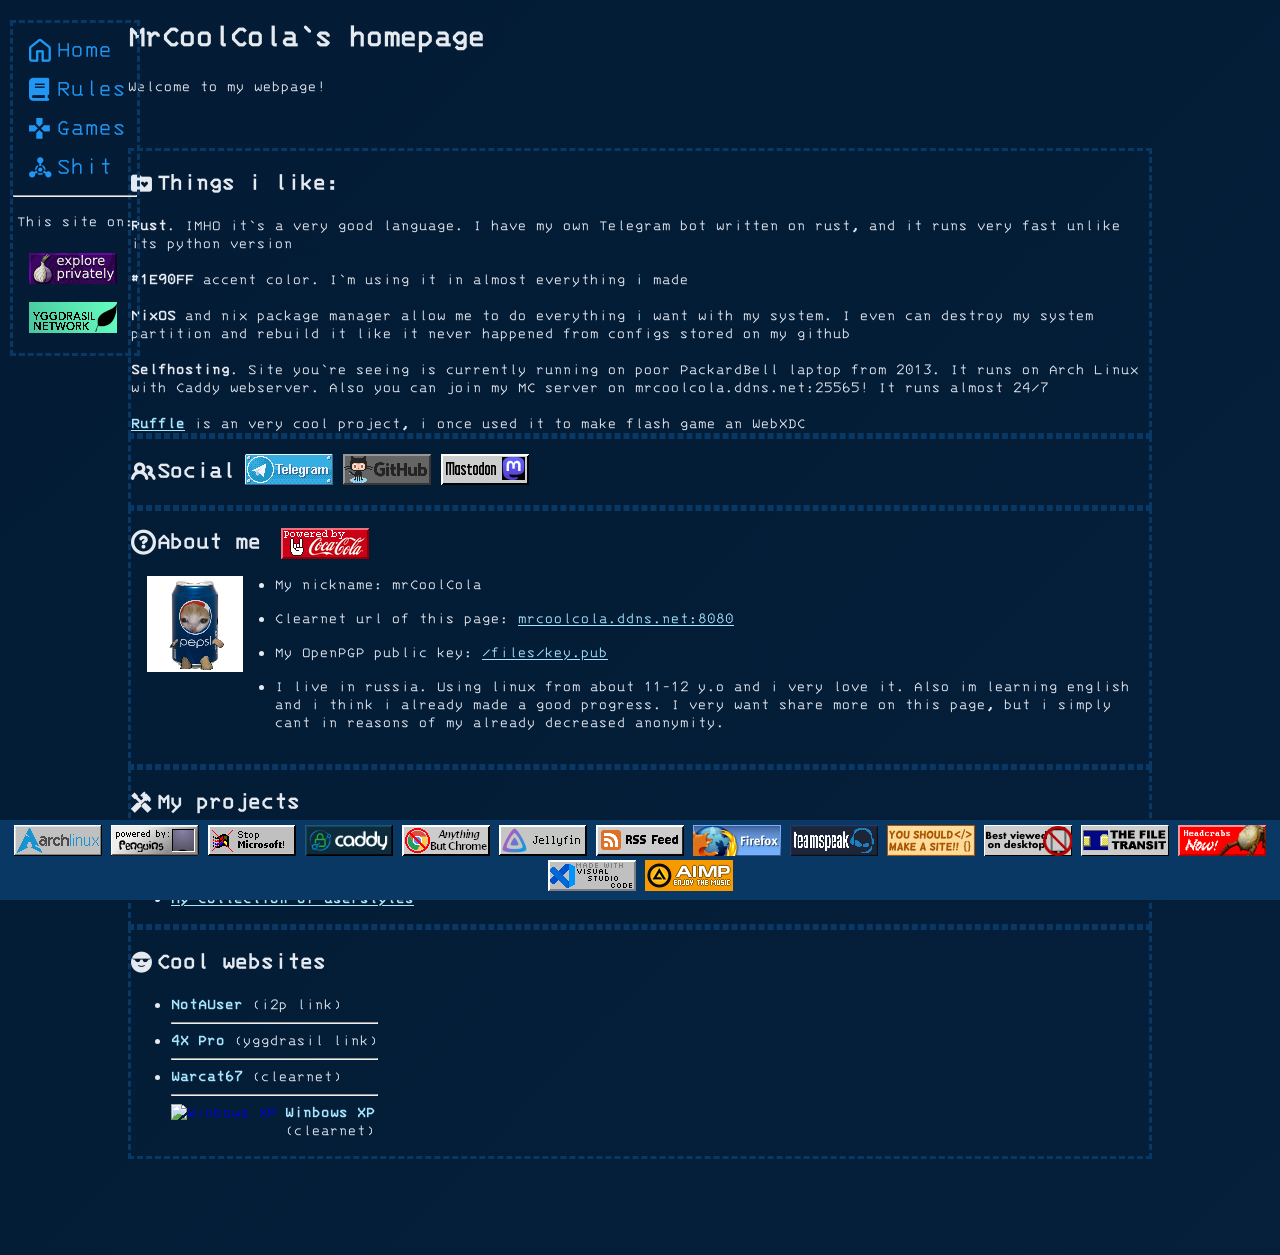
==== index.html @ d7cc48f6 "some qol fixes" ====
<!DOCTYPE html>
<html prefix="og: https://ogp.me/ns#">
    <head>
        <link rel="stylesheet" href="styles/general.css">
        <link rel="stylesheet" href="styles/index.css">
        <title>MrCoolCola</title>
        <link rel="icon" type="image/jpeg" href="assets/favicon.jpg">
        <link rel="openid.delegate" href="http://mrcoolcola.ddns.net:8080" />
        <link rel="openid.server" href="https://openid.indieauth.com/openid" />
        <!-- For fcking mastodon -->
        <a rel="me" style="display: none;" href="https://mastodon.social/@mrCoolCola">Mastodon</a> 
        <!-- meta -->
        <meta name="description" content="mrCoolCola homepage" />
        <meta name="keywords" content="mrCoolCola" />
        <meta name="author" content="mrCoolCola" />
        <meta name="robots" content="noindex, nofollow" />
        <meta property="og:title" content="mrCoolCola homepage" />
        <meta property="og:type" content="profile" />
        <meta property="og:profile:username" content="mrCoolCola" />
        <meta property="og:url" content="http://mrcoolcola.ddns.net:8080/" />
        <meta property="og:image" content="http://mrcoolcola.ddns.net:8080/assets/avatar.jpg" />
        <script>
            const title = document.title.split("")
            let t2 = title.slice()
            let i = -1
            let char = "*"
            setInterval(() => {
                i++
                if (i == title.length) {
                    //t2 = title.slice()
                    i = 0
                    if (char == "*") {
                        char = "n"
                    } else {
                        char = "*"
                    }
                }
                let c2;
                if (char == "*") {
                    c2 = char
                } else {
                    c2 = title[i]
                }
                t2[i] = c2
                document.title = t2.join("")
            }, 150)
    	</script>
    </head>
    <body>
        <div class="sidebar">
            <div class="sidenav2 box">
                <a href="index.html"> Home</a>
                <a href="rules.html"> Rules</a>
                <a href="games.html">󰊖 Games</a>
                <a href="playground.html">󰄻 Shit</a>
                <hr>
                <p align="center">This site on:</p>
                <a href="http://c5ncg6tlhjh6x4bmur2zpvtuqda3qhps5or6bl3ju56dlt7pnph6dlyd.onion"><img src="assets/buttons/tor.gif" alt="onion"></a>
                <a href="http://[205:cee4:b872:1881:adc1:b984:8402:a9f4]/"><img src="assets/buttons/yggdrasil.png" alt="yggdrasil"></a>
                <!-- <a href="http://mrcoolcola.ddns.net:8080/"><img src="assets/buttons/clearnet.png" alt="clearnet"></a> -->
            </div>
        </div>

        <div class="container">
            <div class="heading">
                <h1>MrCoolCola`s homepage</h1>
                <p>Welcome to my webpage!</p>
            </div>
            <br><br>
            <div class="ilike box">
                <h2> 󱃪 Things i like: </h2>
                <b>Rust</b>. IMHO it`s a very good language. I have my own Telegram bot written on rust, and it runs very fast unlike its python version
                <br><br>
                <b>#1E90FF</b> accent color. I`m using it in almost everything i made
                <br><br>
                <b>NixOS</b> and nix package manager allow me to do everything i want with my system. I even can destroy my system partition and rebuild it like it never happened from configs stored on my github
                <br><br>
                <b>Selfhosting</b>. Site you`re seeing is currently running on poor PackardBell laptop from 2013. It runs on Arch Linux with Caddy webserver.
                Also you can join my MC server on mrcoolcola.ddns.net:25565! It runs almost 24/7
                <br><br>
                <b><a href="https://ruffle.rs" class="link">Ruffle</a></b> is an very cool project, i once used it to make flash game an WebXDC
            </div>
            <div class="contacts box">
                <h2>  Social</h2>
                <a href="https://t.me/urancontrol_bot" rel="me"><img src="assets/buttons/telegram.gif" alt="Telegram" style="width: 88px;height: 31px;"></a>
                <a href="https://github.com/Supply12" rel="me"><img src="assets/buttons/github.gif" alt="Mastodon" style="width: 88px;height: 31px;"></a>
                <a href="https://mastodon.social/@mrCoolCola" rel="me"><img src="assets/buttons/mastodon.gif" alt="Mastodon" style="width: 88px;height: 31px;"></a>
            </div>
            <div class="about box h-card">
                <div class="about_title"><h2>  About me</h2><br><br><img src="assets/buttons/coke.gif" alt="Powered by Coke" style="width: 88px;height: 31px;"></div>
                <div class="about_content">
                    <img src="assets/avatar.jpg" alt="Avatar" class="avatar u-logo">
                    <ul style="padding-left: 1em; margin-top: 0px;">
                        <li>
                            <p style="margin : 0; padding-top:0;">My nickname: <a class="p-nickname">mrCoolCola</a></p>
                        </li>
                        <li>
                            <p>Clearnet url of this page: <a class="link" class="u-url u-uid" href="http://mrcoolcola.ddns.net:8080">mrcoolcola.ddns.net:8080</a></p>
                        </li>
                        <li>
                            <p>My OpenPGP public key: <a style="color: #A8E6FF; " href="/files/key.pub">/files/key.pub</a></p>
                            <link rel="pgpkey" class="u-key" href="/files/key.pub">
                        </li>
                        <li>
                            <p class="p-note">I live in russia. Using linux from about 11-12 y.o and i very love it. Also im learning english and i think i already made a good progress. I very want share more on this page, but i simply cant in reasons of my already decreased anonymity.</p>
                        </li>
                    </ul>
                </div>
            </div>
            <div class="projects box">
                <h2> 󱌢 My projects</h2>
                <ul>
                    <li>
                        <b><a href="https://github.com/Supply12/http" class="link">This website</a></b> - i made it just because i
                        can and have time for it. Also i implemented h-card in it
                    </li>
                    <li>
                        <b><a href="https://github.com/Supply12/qbit_conky" class="link">Qbit_conky</a></b> - i wanted to display my
                        torrents in conky, and i haven`t found anything useful. So i made this with Rust.
                    </li>
                    <li>
                        <b><a href="files/styles/" class="link">My collection of userstyles</a></b>
                    </li>
                </ul>
            </div>
            <div class="cool_links box">
                <h2> 󰱫 Cool websites</h2>
                <ul style="max-width: fit-content;">
                    <li>
                        <b><a href="http://74yscktgreshsh23eadyimzglq56cepsjz4ptmj3lyga7vd36waa.b32.i2p" class="link">NotAUser</a></b> (i2p
                        link)
                        <!-- <img src="assets/onion.svg" style="width: 1em; height: 1em;"> -->
                    </li>
                    <hr /> 
                    <li>
                        <b><a href="http://[200:94a:34e5:266b:f05d:73c:9e98:6c17]/" class="link">4X Pro</a></b> (yggdrasil link)
                    </li>
                    <hr /> 
                    <li>
                        <b><a href="https://warcat67.github.io/KolaPidor" class="link">Warcat67</a></b> (clearnet)
                    </li>
                    <hr /> 
                    <li style="display:flex; flex-direction: row;">
                        <a href="https://winbows.neocities.org/" target="_top"><img src="https://winbows.neocities.org/resources/winbows-btn.png" title="Winbows XP" alt="Winbows XP"/></a>
                        <div style="margin-left: 0.5em;">
                            <b><a href="https://winbows.neocities.org/" class="link">Winbows XP</a></b>
                            <p style="margin-top: 0; margin-bottom: 0;">(clearnet)</p>
                        </div>
                    </li>
                </ul>
            </div>
        </div>
        <footer>
            <a href="https://archlinux.org"><img src="assets/buttons/arch.png" alt="Arch Linux"></a>
            <img xmlns="http://www.w3.org/1999/xhtml" src="assets/buttons/linux.gif" alt="GNU/Linux" />
            <img xmlns="http://www.w3.org/1999/xhtml" src="assets/buttons/microsoft_stop.gif" alt="Demicroslop" />
            <a href="https://caddyserver.com/"><img src="assets/buttons/caddy.webp" alt="Caddy webserver"></a>
            <img xmlns="http://www.w3.org/1999/xhtml" src="assets/buttons/anythingbut.gif" alt="Degoogle" />
            <a href="/jellyfin/"><img src="assets/buttons/jellyfin.gif" alt="Jellyfin"></a>
            <a href="/freshrss/"><img src="assets/buttons/rss-button.gif" alt="FreshRSS"></a>
            <a href="https://www.firefox.com"><img src="assets/buttons/firefox.gif" alt="Firefox"></a>
            <a href="https://www.teamspeak.com"><img src="assets/buttons/teamspeak.png" alt="Teamspeak"></a>
            <a href="https://indieweb.org"><img src="assets/buttons/make_a_site.jpg"></a>
            <a href=""><img src="assets/buttons/bestvieweddesktop.gif" /></a>
            <a href="/files/"><img src="assets/buttons/filetrans.gif" alt="Files"/></a>
            <a href="http://headcrab.party"><img src="assets/buttons/headcrab.gif" alt="Headcrab"></a>
            <a href="https://code.visualstudio.com/"><img src="assets/buttons/vscode.png" alt="Made with VSCode"></a>
            <a href="https://aimp.ru/"><img src="assets/buttons/aimp.png" width="88" height="31" border="0" alt="AIMP - Free Audio Player"></a>
            <!-- <a href="/libretranslate/">Libretranslate</a>
            <a href="/searxng/">SearXNG</a> -->
        </footer>
    </body>
</html>
---- styles/general.css ----
@font-face {
    font-family: 'MyFont';
    src: url('../assets/3270NerdFont-Regular.ttf') format('truetype');
}
body {
  font-family: 'MyFont';
  background: linear-gradient(-45deg, #0b2c4e, #031b34);
  background-size: 400% 400%;
  animation: gradient 10s ease infinite;
  /* background: #100c08; */
  height: 100vh;
  color: #e5e9f0;
  margin-left: 10%;
  margin-right: 10%;
  margin-bottom: 0px;
  padding: 0px;
  /* cursor: url('../assets/cursor.ico'), auto; */
}

* {
  image-rendering: pixelated;
}

.box {
  border-style: dashed;
  border-color: #0a3865;
}
.sidenav {
  width: 130px;
  position: fixed;
  z-index: 1;
  top: 20px;
  left: 10px;
  /* background: #eee; */
  overflow-x: hidden;
  padding: 8px 0;
}

.sidenav a {
  padding: 6px 8px 6px 16px;
  text-decoration: none;
  font-size: 25px;
  color: #2196F3;
  display: block;
}

.sidenav a:hover {
  color: #064579;
}

.link {
  color: #A8E6FF;
}

@keyframes gradient {
  0% {
    background-position: 0% 50%;
  }
  50% {
    background-position: 100% 50%;
  }
  100% {
    background-position: 0% 50%;
  }
}
---- styles/index.css ----
.container {
  height: fit-content + 4em;
}

body {
  min-height: 100%;
  height: max-content;
  padding-bottom: 6em; /* высота футера + желаемое расстояние */
}

footer {
  position: fixed;
  left: 0;
  bottom: 0;
  width: 100%;
  height: fit-content;
  padding-top: 5px;
  padding-bottom: 5px;
  background-color: #0a3865;
  color: white;
  text-align: center;
}
footer a img {
  height: 31px;
  width: 88px;
}

.image {
    position: fixed;
    z-index: 10;
    bottom: -5px;
}

.image > img {
    width: 103px;
    image-rendering: pixelated;
}

.contacts, .about_title {
  display: flex;
  align-items: center; /* выравнивание по вертикали (по центру) */
  gap: 10px;           /* расстояние между элементами */
}

.available_on {
  display: flex;
  align-items: center; /* выравнивание по вертикали (по центру) */
  justify-content: center;
  gap: 20px;           /* расстояние между элементами */
  padding-top: 25px;
}
.cool_links li a {
  text-decoration: none;
}
.about_content {
  display: flex;           /* включает Flexbox */
  /* align-items: center;     вертикальное выравнивание по центру */
  /* gap: 15px;               отступ между аватаром и текстом */
  font-size: 16px;         /* базовый размер шрифта (можно изменить) */
}

.avatar {
  border-radius: 0%;      /* скругление углов */
  width: 6em;            /* ширина, зависящая от размера шрифта */
  height: 6em;           /* высота, равная ширине (квадрат) */
  padding: 1em;
  padding-top: 0px;
  object-fit: cover;       /* чтобы изображение не искажалось */
}

.heading-text h1 {
  margin: 0;               /* убираем лишние отступы */
  font-size: 1.8rem;       /* пример размера заголовка */
  line-height: 1.2;
}

.heading-text p {
  margin: 5px 0 0;         /* небольшой отступ сверху */
  font-size: 1rem;
}

.sidebar {
  position: fixed;
  top: 20px;
  left: 10px;
  width: 130px;  
  z-index: 1;
  overscroll-behavior: contain;
}
.sidenav2 {
  width: auto;
  overflow-x: hidden;
  padding: 8px 0;
}
.sidenav2 a {
  padding: 6px 8px 6px 16px;
  text-decoration: none;
  font-size: 25px;
  color: #2196F3;
  display: block;
}
.sidenav2 a:hover {
  color: #064579;
}
.side_buttons {
  /* display: block; */
  margin-top: 12px; 
  height: 45vh;
  overflow: scroll;
  overscroll-behavior: contain;
  scrollbar-width: thin; 
  display: grid;
  justify-items: center;
}
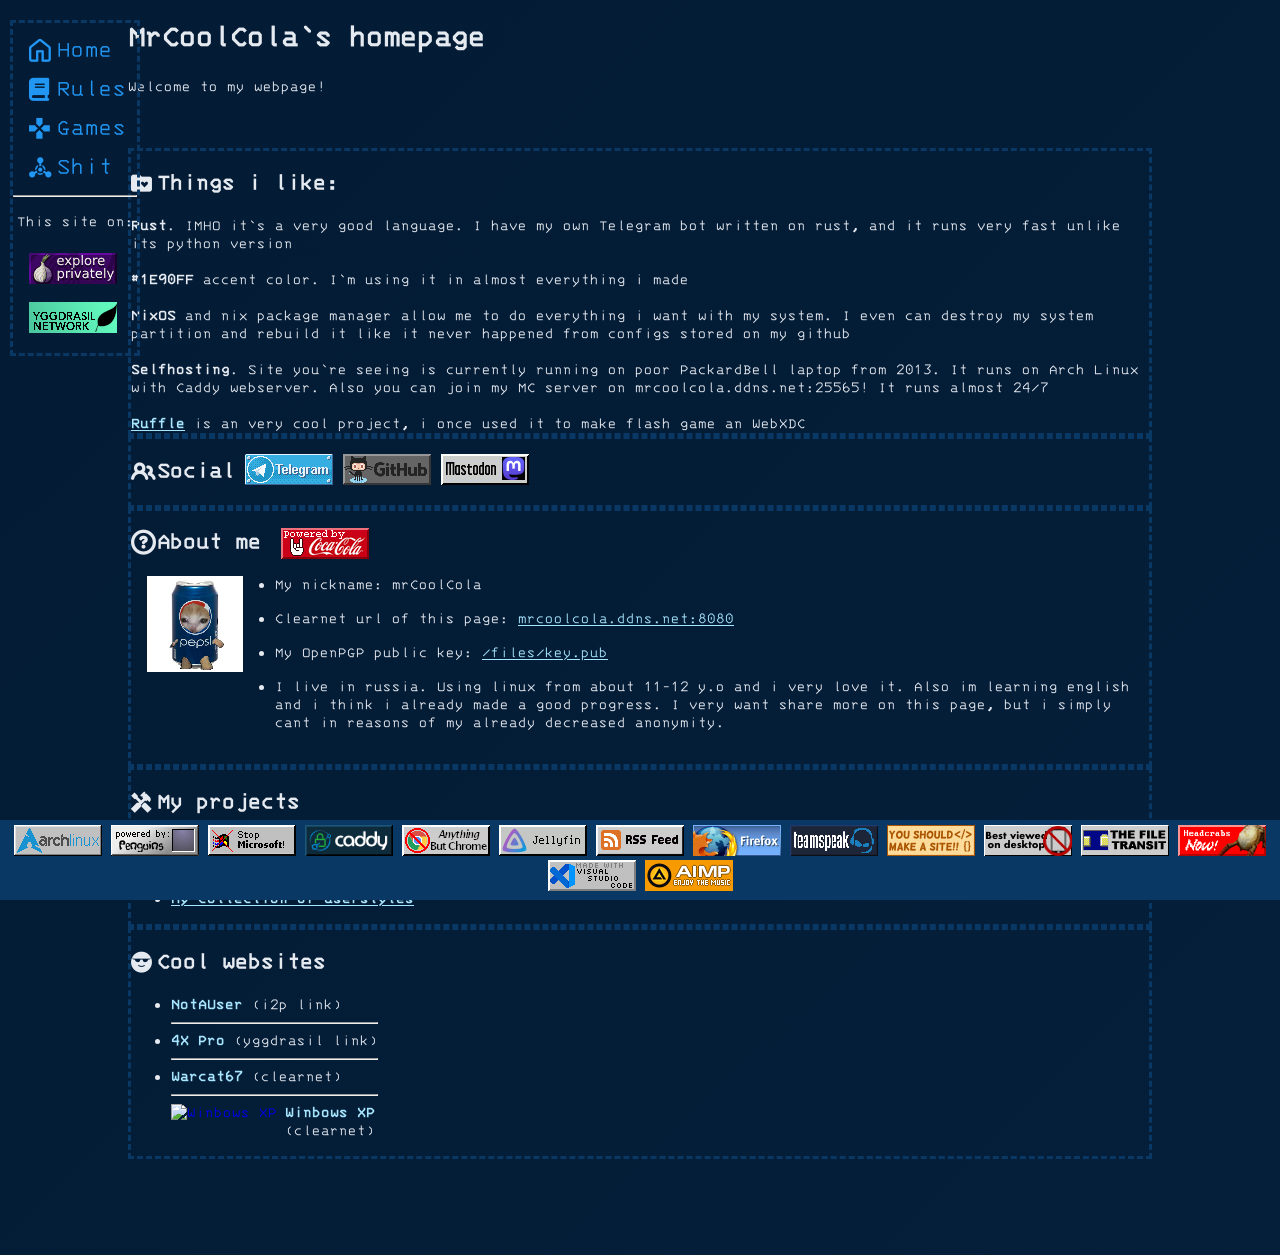
==== commit f808ee95: "onion-location metatag" ====
--- a/index.html
+++ b/index.html
@@ -14,6 +14,7 @@
         <meta name="keywords" content="mrCoolCola" />
         <meta name="author" content="mrCoolCola" />
         <meta name="robots" content="noindex, nofollow" />
+        <meta http-equiv="onion-location" content="http://c5ncg6tlhjh6x4bmur2zpvtuqda3qhps5or6bl3ju56dlt7pnph6dlyd.onion">
         <meta property="og:title" content="mrCoolCola homepage" />
         <meta property="og:type" content="profile" />
         <meta property="og:profile:username" content="mrCoolCola" />
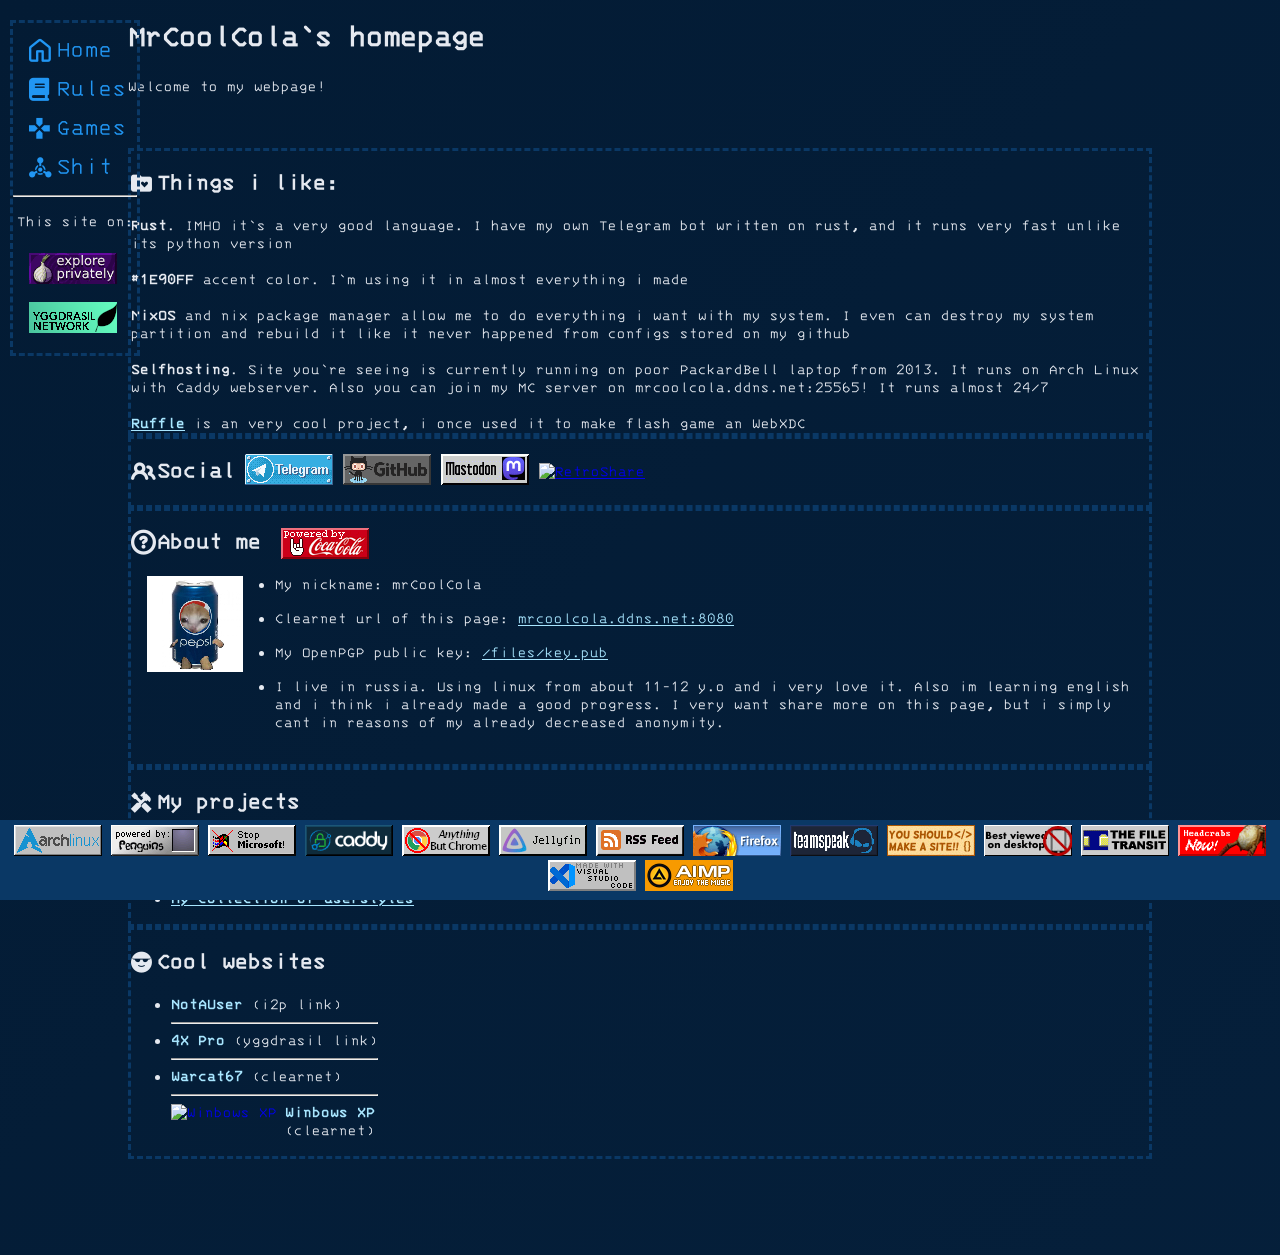
==== commit ee94afee: "feat: add my retroshare need to find 88x31 for it" ====
--- a/index.html
+++ b/index.html
@@ -86,6 +86,7 @@
                 <a href="https://t.me/urancontrol_bot" rel="me"><img src="assets/buttons/telegram.gif" alt="Telegram" style="width: 88px;height: 31px;"></a>
                 <a href="https://github.com/Supply12" rel="me"><img src="assets/buttons/github.gif" alt="Mastodon" style="width: 88px;height: 31px;"></a>
                 <a href="https://mastodon.social/@mrCoolCola" rel="me"><img src="assets/buttons/mastodon.gif" alt="Mastodon" style="width: 88px;height: 31px;"></a>
+                <a href="retroshare://identity?gxsid=e427ffa2edf7a06daafc3a151d0541a0&name=mrTorCola&groupdata=AgIRBAAAEscAAAAAAOQn%2F6Lt96Btqvw6FR0FQaACEQAADe8CAhECAAAN6eFgQGzDb7NeYzQNd3I4yI8TUXNAALQAAAElwsBcBAABCAAQBQJqYlAvCRD2kHYk8Ty5AwAAekoH%2F3TyGmnVAfjIzyXVW%2BewIvw0vwpPUIwSq0X9ZLlezFvlPcAPKJCyi%2F7nY5FJGnyDx3ctWv3LsOIfR%2FQzpveNl4%2BMg3UCxA%2BEYQMrW3xN%2B0d1N0SiZNp9pI3HPna9hTWrUVpwpAWEBOtRqaJJcNkzFh9qYiBSnYmau%2Fuwkn7qzFj6HxCfKVstoWN9AKRNdXJXztM5uIcUR9Dch4ra1dA6yO3lRxBfVyg5tqI%2FHix8wGRAZobgfVHheiESJK%2BSp9Gpeddj02O4gkHzI55Y0sIG5RZuYP%2FOlxf1U1jLpeSY1GJ8muLfm2%2FSzAxdkwIMU2EMXw8dXvMRR7ZSXM9aay57vNsQJAAAAAYQYAAADKIAAAAAATAAAAyY%2F9j%2F4AAQSkZJRgABAQEAZQBpAAD%2F2wBDAAgGBgcGBQgHBwcJCQgKDBQNDAsLDBkSEw8UHRofHh0aHBwgJC4nICIsIxwcKDcpLDAxNDQ0Hyc5PTgyPC4zNDL%2F2wBDAQkJCQwLDBgNDRgyIRwhMjIyMjIyMjIyMjIyMjIyMjIyMjIyMjIyMjIyMjIyMjIyMjIyMjIyMjIyMjIyMjIyMjL%2FwAARCACAAIADASIAAhEBAxEB%2F8QAHwAAAQUBAQEBAQEAAAAAAAAAAAECAwQFBgcICQoL%[base64]%2BTl5ufo6erx8vP09fb3%2BPn6%2F8QAHwEAAwEBAQEBAQEBAQAAAAAAAAECAwQFBgcICQoL%[base64]%2BPn6%2F9oADAMBAAIRAxEAPwD3%2BiiigAooooAKga9tkba0yZ9AcmqHiXUk0nw9e3jn7kZ2jPU9hXj1v8WbSMhLzTZR6mLaf8KajKWyE5JbnuiSpIMqcin5rxtPiloNwhWODUoXPR0C7h%2FMVuad42FwgNvHrdwB38hT%2FJav2NW1%2BVmft6V7cyPSM1HJMkS7nOB64rzu78bxWbiW7g1lVB5jkhVVP%2Fjuf1rHu%2FivoAJB069z%2Fs4%2FqaPY1bX5WHt6V7cyPWFvrVzgTpn0JxVivCJfirbTyCO00yQAnGZmXj%2Bdez6JeLf6LaXKtu3xLk%2B%2BOalxlHdGikpbGhRRRUjCiiigAooooAKKKKAPG%2Fi74nDyLo1u%2BVj%2BaXB%2Fi9K8TmJZziuy%2BIpKeMNUwf8Alu1cVvOea9LDwSjc8%2FEzd7D43dD8pI%2FGtO21O%2FiXEVzMn%2B7IRWSGB5IqwuwYzvOeynFd8JWOCcU%2Bhaur%2B9m5luJX%2FwB6Qms9mZjySfxp7iMZz5mfQ1DuHZaUpXHGNieBisgIr3n4TeJPPtDpdw%2FzA5jya8CD%2BgArrfBG%2BTxJpgEroftURJU4zhwcfQ4xXFiIJxuduFm1LlPqSikorzD0RaKT1paACiiigAooooA%2BYPiVx4x1T%2Frsa4dVeSRURSzMcBQMkn0rufibx4y1P%2Frsf5Vj%2BFEFt9r1dlDSWoWO3BH%2FAC2fOD%2BADH64rvhUVOlzvoccqLq1lTjuzWsPDthpAH9pwNqOp43GyR9scP8A10Yck%2Bwrfiv9XRAtkbPT48cR2tuo%2FXGf1qhbwNFbgZJdvmZieWbuTVyzLh1BB4HJrx6mIqVXeTPbpwpUFanFPzauyrc6%2FwCIIcrczLcx9xLCkin8xVe10jTPGMjW0FimnakELrNbD9y%2BP7yfw%2FUevSrV15hnKgHaOc1f0O%2BXR9QNyIVbeuyTjnbntU0a1SnNNS0Lryo1qTU6av0a0PMb%2FTrrSr%2BayvIzHPE2GU%2FzHqK6fwKf%2BKn0v%2Fr5j%2FnWt8SRbakRf2%2B0yW4jDMv8Ub7sZ9wysP8AgVY%2FgU%2F8VPpX%2FX1H%2FwChCvcnPnpXPnacOWrY%2BpaKWivOPQEpaKKACiiigAooooA%2BYfif%2FwAjnqf%2FAF1%2FoKh8KQpLosasQFN5IzZ77Y0A%2FwDQzUvxQ48aan%2F11%2FoKxtESa%2F8ADt%2FZ27YuIZllQA4yrDaf1CD8a6aivQsY0pcuIT9fyPRl08tEssZV4x97Bzir9jpa7d396uF8O2%2BtaJGzTwHynYbmZyTjkEDt%2FwDqr0jT7yD7OuXUEdq4fZI7OZmVfaXt8xIlyzYxVGeweKLBwW9j0q9rN%2FOsbrZDdO4wv1rzSOy8QTSvHtu1uDJ8zM2FFJ0kCm0bGqxOtrqm%2FGxrIH8Vmj%2F%2BKqp4EP8AxVWkL3a7jA%2FPP9Kta%2B62mgXERlMkmIrVm9XJ8xvyCJ%2BdZ3gsuPFfh9k7alBn6Fsf1r0acXGgkzgk0690fV9FFFch0hRRRQAUUUUAFFFFAHzB8Uv%2BR01P%2Frr%2FAErk9B1UaTqqTyBjbuDHOq9Sh649xwR7gV1vxU%2F5HXU%2F%2Bun9BXnxr0KSThZnFVbjUuj2ZdTg8wWTElXAkt5C2RMnZlOBn39DxUR1aJZdo24HBHevOdG8QNZW5sL23W908tu8lm2tG396Nuqn9D6VtxS6JcyCS211oCOkWoQsGH%2FA0DA%2FkKwqYW2sDoo4lXtM9F0pIHtRdytyw4HpzWZ4h8QBrtNN02Pz76Y7QqY49ye1c0%2BqW1tHtl8U2yxjollBJK5%2FFgornb7xJBFbS2eiW8lvHMCs91M26eYdwSOFB9B17k06WG6z%2B7%2FMVXELaAeIr2J5otPtpRLBa7t8oPEsrHLv9OAB7KK6b4Y2sdx4gsmcZZLmNlOOmGB%2FwrzpTXqnwpjU6pYNhcmc8nrkY%2FxretpA5qOs7n0TRRRXnHeFFFFABRRRQAUUVT1XUI9K0u5v5VZ0gjL7UBLMewAHcnigD54%2BImmXGqfEHUILdePMG9z0QYHJriLfSIG1C%2BSe822dkpaWeNNxYbgoCjPJJI710viPxde3iX5kt5ra8upy8haMoFXsBnB6YGcVz2hXtpZ2Wri9RZkmgRPKL7Wf94udp9QOfwrroObjfoc1dQvbqKdCS7hjuNEnkvI3mWBopIwksbt90EZIIODgg9u1Tf8ACLpJcmzt9a0%2BbUAdv2ZS43N%2FdVyu0n8adZ%2BI7PRERdFtp9xuI55pLp1JYISQgCjgcnJ61sf8JXaG5N4dZu2izvSyaxiZ0PYCQgqAD%2FFjPtXRefQwtE5q10NpLQ3l%2FeQ6fbeYY1aYMWdh1CqoJOO56Vbt%2FCMs97Gq3aT2UkElwk9qhcyKn3lVDg78kcHFaOqHTdR8O6JLqV5cW11ItxL5qxCRXzM%2BQQCMHPcVlvquk4tLFH1BLKyDtHPFtWV5WIyxGcKMAADOeKOaTHZIWS0jGkXkVkbgqL2CNUuIlRyxSTr1I5HrXovgrSpPDUlrdzMJZEbe0SnH4A15zqHiiS8kPlxMAssDpJK%2B%2BQ%2BUrKCx7k7sk12fhbWNS1NcSqbjzWY8KAUOeAMdR9fTvXHivbcvuHThvZc3vHvuk63Z6zEzWzEOmBJG4wynGf8AJrSryLwQ1%2FfeKUeyLLBB%2FwAfUhB2leRs9CSQOO3WvXa5YScldnTOKi7IKKKKsgKKKKACiiigD50%2BJUMcviHxG7orPH5ZRj1U%2B1eTnrXrnxQC2fiTXI7jdG11HG0GVOH%2FAB%2FP8q8mEbPIEQZZiAAPWu6g7RuzjrfEMXk0dDWzfeHp7G2NwsqyxgZfjBFZDLxmtqdSNRXiyJwlB2khrO7AKzMQv3QT0%2BlNp2CWwO9d1oPgBJ4Rc6tKy5GVgjPP4n%2FCorVoUlebKp05VHaJwq16j8JpN%2Bv2UZCjZL69SSCP69K4HXNOi07Wri1gLeWhGA%2FUZAOPfrXbfCO2lm8Z2flIWCHexA4AFRUkpU%2BZdR0041LH0yqqowoAHXiloorhOwKKKKACiiigAooooAxvEPhfS%2FE9n9n1K2STH3Hx8y%2FQ14P4u%2BHVv4XvUuInuFRZ02ZGUcFgOD26%2B9fSNc54w8M3Hieyt7WLURaRRyeZIph3%2BYQOP4hjHXv%2BlPmkk0hcqbTZ4a8avbspGdy4II61ysfhya%2FvriG3ntIlTDATzBODn19wa9zb4VTYVV1iPHc%2FZj%2F8VS2Xwb023kknm1O5muJQAzbFVQBnGB17nuazw8qlJtoutGFRWZ4anhPUrG5Scz2D%2BWwfEdyrZx2r0jTpxcWcUifdZQQPY12r%2FCnTPKkC3c%2FmFSEJC4B7EjFY8Hw513S7aOKCW1uVUBRtcqfryKWK561nbVDoctO6OLv%2FAAvZa34isWu5HgSaRYHZSB1OFJz7nH417f4Z8JaT4VszBp1uFZgN8p5Z%2Fqa4%2BL4e6zd3MEl1eW1qiMHPl5kYEEEYBAH45%2FOvTaKXOoKMugpqPNdBRRRWhIUUUUAf%2F9kCEQAABLsAAK8BAAAEteQn%[base64]%2FvZX5LcsjK7e82TaO1wAuTnj1K7IzN%2BO0lEQA%2F7ybotULZ1bAkfg2h2k2GuHH724uReSIvrVykDzRVb1jRrGS1Sp4rpd2yQxhrhixaVcNyP7kr3d%2FqO2466IifJRt1O0fX1hIzFl1jfzd0fqnK7E1EU3yxrHT0YFdkqlZ1X%2BCFYx1EWFxaNuWbTA813ly9e6EE7fH68yTS%2Fa9LmJVaA0N0rnvrWm%2FwajpmXgyu20kUOF6A0SNu8KnG7OkLzGbm4D52lTf0tQD4I7m9A0QQQAAAqQAoAAAAAYQQAAAAUwApAAAACZjZDdkMDA5NjI3YzE3ODUwYjRkOTMxMWJiMmE4OWUwOAAAACFqYjtzc8g88wEQAAABFDCCAQoCggEBAIvhG%2FE1LaEs%2By%2FsCDqiqQaBPFkNSurb6VhG2Zep2Vb79%2BS8XXKPvTZEecVC5CWj%2Bk0xAClIGftIGNh1SjdiOj25qh8zaRJYwjizdsVFl0zkVyGPFD85pKlZ%2F7TOxW3bUcboXQrkXmjK013C%2B%2FhHf4LT9FP6LzGUGO8c0G%2F1sgMlVqNqqIq901DXXGfXfDHNPjtOZesv4YAhLcSEFRZoVPU5XocQRY3agySw5Ssdpz3uUHyNzE7VkHRcBIDpbgdRAcIjRROiK3CYbbGDF2SIBCzfK71iRJIYx%2Fs5vt1APxlYyLbSYsupbeDovHr4twQZsyT7ghv9olMfm1OwHNkEbV8CAwEAARBAAAABTACkAAAAJmU0MjdmZmEyZWRmN2EwNmRhYWZjM2ExNTFkMDU0MWEwAAAAQWpiO3JzyDzyARAAAAEUMIIBCgKCAQEA86oAJfCctlMo4yFHZbqKIThrgAy3zRlB%2B6mjXy4DwyCNw4w1qC%2FWTJCXdMKVUAC22bIVeW0VtMmPWVuWNlDqfPP%2FkrITEUtJ7NX606TzdDKzLvgsHrU0bLDkn05SORWcpjvgyp8i0Cgz96LVKYbtm8HNdHAR0KVYa0uUw9qs%2F76E62qhwIiQpsv%2FHEM1tUdskdcPnzqSRE04RnwSimbOpN9kFFMrRla2hfzDZ7fPH3KbvGpuxOkc%2FyNWjmnGplc71eoqBDmIqU8SiAqxnPWREYzdFh9T0aslJwvviuQrhSFuzKNkmWZ7o9lo2iAPTkGuziUymYwlqjgqLHI03qpTSQIDAQABAAAAAA%3D%3D" rel="me"><img src="assets/buttons/retroshare.gif" alt="RetroShare" style="width: 88px;height: 31px;"></a>
             </div>
             <div class="about box h-card">
                 <div class="about_title"><h2>  About me</h2><br><br><img src="assets/buttons/coke.gif" alt="Powered by Coke" style="width: 88px;height: 31px;"></div>
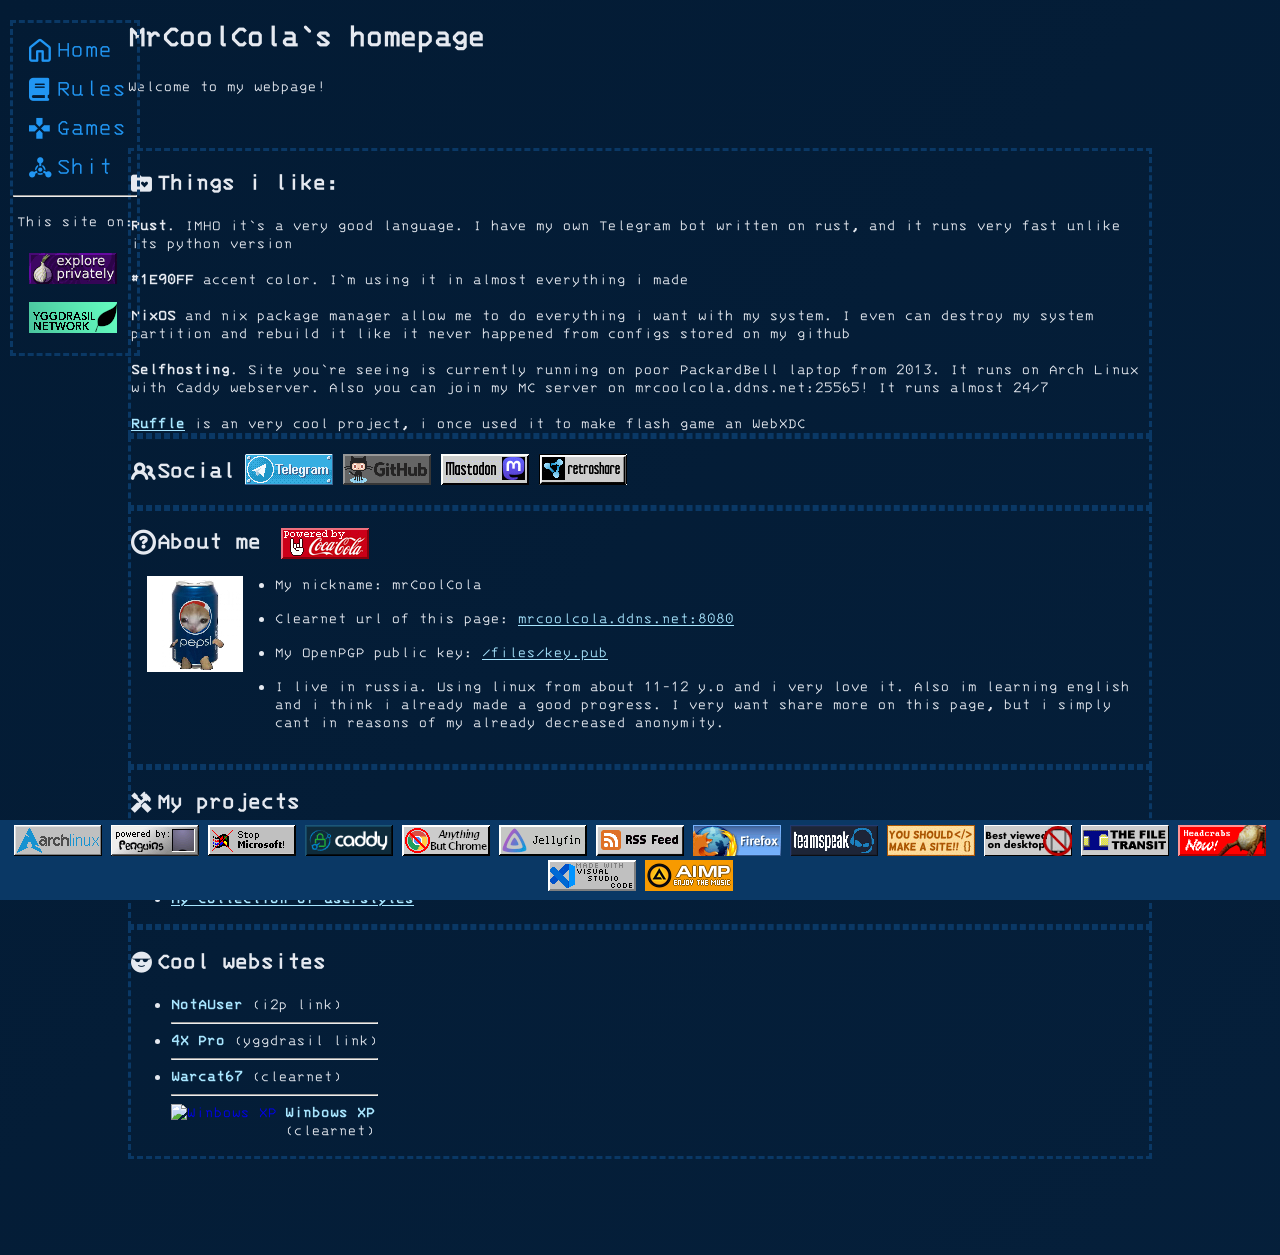
==== commit 0e714fb3: "feat: made retroshare button" ====
--- a/index.html
+++ b/index.html
@@ -86,7 +86,7 @@
                 <a href="https://t.me/urancontrol_bot" rel="me"><img src="assets/buttons/telegram.gif" alt="Telegram" style="width: 88px;height: 31px;"></a>
                 <a href="https://github.com/Supply12" rel="me"><img src="assets/buttons/github.gif" alt="Mastodon" style="width: 88px;height: 31px;"></a>
                 <a href="https://mastodon.social/@mrCoolCola" rel="me"><img src="assets/buttons/mastodon.gif" alt="Mastodon" style="width: 88px;height: 31px;"></a>
-                <a href="retroshare://identity?gxsid=e427ffa2edf7a06daafc3a151d0541a0&name=mrTorCola&groupdata=AgIRBAAAEscAAAAAAOQn%2F6Lt96Btqvw6FR0FQaACEQAADe8CAhECAAAN6eFgQGzDb7NeYzQNd3I4yI8TUXNAALQAAAElwsBcBAABCAAQBQJqYlAvCRD2kHYk8Ty5AwAAekoH%2F3TyGmnVAfjIzyXVW%2BewIvw0vwpPUIwSq0X9ZLlezFvlPcAPKJCyi%2F7nY5FJGnyDx3ctWv3LsOIfR%2FQzpveNl4%2BMg3UCxA%2BEYQMrW3xN%2B0d1N0SiZNp9pI3HPna9hTWrUVpwpAWEBOtRqaJJcNkzFh9qYiBSnYmau%2Fuwkn7qzFj6HxCfKVstoWN9AKRNdXJXztM5uIcUR9Dch4ra1dA6yO3lRxBfVyg5tqI%2FHix8wGRAZobgfVHheiESJK%2BSp9Gpeddj02O4gkHzI55Y0sIG5RZuYP%2FOlxf1U1jLpeSY1GJ8muLfm2%2FSzAxdkwIMU2EMXw8dXvMRR7ZSXM9aay57vNsQJAAAAAYQYAAADKIAAAAAATAAAAyY%2F9j%2F4AAQSkZJRgABAQEAZQBpAAD%2F2wBDAAgGBgcGBQgHBwcJCQgKDBQNDAsLDBkSEw8UHRofHh0aHBwgJC4nICIsIxwcKDcpLDAxNDQ0Hyc5PTgyPC4zNDL%2F2wBDAQkJCQwLDBgNDRgyIRwhMjIyMjIyMjIyMjIyMjIyMjIyMjIyMjIyMjIyMjIyMjIyMjIyMjIyMjIyMjIyMjIyMjL%2FwAARCACAAIADASIAAhEBAxEB%2F8QAHwAAAQUBAQEBAQEAAAAAAAAAAAECAwQFBgcICQoL%[base64]%2BTl5ufo6erx8vP09fb3%2BPn6%2F8QAHwEAAwEBAQEBAQEBAQAAAAAAAAECAwQFBgcICQoL%[base64]%2BPn6%2F9oADAMBAAIRAxEAPwD3%2BiiigAooooAKga9tkba0yZ9AcmqHiXUk0nw9e3jn7kZ2jPU9hXj1v8WbSMhLzTZR6mLaf8KajKWyE5JbnuiSpIMqcin5rxtPiloNwhWODUoXPR0C7h%2FMVuad42FwgNvHrdwB38hT%2FJav2NW1%2BVmft6V7cyPSM1HJMkS7nOB64rzu78bxWbiW7g1lVB5jkhVVP%2Fjuf1rHu%2FivoAJB069z%2Fs4%2FqaPY1bX5WHt6V7cyPWFvrVzgTpn0JxVivCJfirbTyCO00yQAnGZmXj%2Bdez6JeLf6LaXKtu3xLk%2B%2BOalxlHdGikpbGhRRRUjCiiigAooooAKKKKAPG%2Fi74nDyLo1u%2BVj%2BaXB%2Fi9K8TmJZziuy%2BIpKeMNUwf8Alu1cVvOea9LDwSjc8%2FEzd7D43dD8pI%2FGtO21O%2FiXEVzMn%2B7IRWSGB5IqwuwYzvOeynFd8JWOCcU%2Bhaur%2B9m5luJX%2FwB6Qms9mZjySfxp7iMZz5mfQ1DuHZaUpXHGNieBisgIr3n4TeJPPtDpdw%2FzA5jya8CD%2BgArrfBG%2BTxJpgEroftURJU4zhwcfQ4xXFiIJxuduFm1LlPqSikorzD0RaKT1paACiiigAooooA%2BYPiVx4x1T%2Frsa4dVeSRURSzMcBQMkn0rufibx4y1P%2Frsf5Vj%2BFEFt9r1dlDSWoWO3BH%2FAC2fOD%2BADH64rvhUVOlzvoccqLq1lTjuzWsPDthpAH9pwNqOp43GyR9scP8A10Yck%2Bwrfiv9XRAtkbPT48cR2tuo%2FXGf1qhbwNFbgZJdvmZieWbuTVyzLh1BB4HJrx6mIqVXeTPbpwpUFanFPzauyrc6%2FwCIIcrczLcx9xLCkin8xVe10jTPGMjW0FimnakELrNbD9y%2BP7yfw%2FUevSrV15hnKgHaOc1f0O%2BXR9QNyIVbeuyTjnbntU0a1SnNNS0Lryo1qTU6av0a0PMb%2FTrrSr%2BayvIzHPE2GU%2FzHqK6fwKf%2BKn0v%2Fr5j%2FnWt8SRbakRf2%2B0yW4jDMv8Ub7sZ9wysP8AgVY%2FgU%2F8VPpX%2FX1H%2FwChCvcnPnpXPnacOWrY%2BpaKWivOPQEpaKKACiiigAooooA%2BYfif%2FwAjnqf%2FAF1%2FoKh8KQpLosasQFN5IzZ77Y0A%2FwDQzUvxQ48aan%2F11%2FoKxtESa%2F8ADt%2FZ27YuIZllQA4yrDaf1CD8a6aivQsY0pcuIT9fyPRl08tEssZV4x97Bzir9jpa7d396uF8O2%2BtaJGzTwHynYbmZyTjkEDt%2FwDqr0jT7yD7OuXUEdq4fZI7OZmVfaXt8xIlyzYxVGeweKLBwW9j0q9rN%2FOsbrZDdO4wv1rzSOy8QTSvHtu1uDJ8zM2FFJ0kCm0bGqxOtrqm%2FGxrIH8Vmj%2F%2BKqp4EP8AxVWkL3a7jA%2FPP9Kta%2B62mgXERlMkmIrVm9XJ8xvyCJ%2BdZ3gsuPFfh9k7alBn6Fsf1r0acXGgkzgk0690fV9FFFch0hRRRQAUUUUAFFFFAHzB8Uv%2BR01P%2Frr%2FAErk9B1UaTqqTyBjbuDHOq9Sh649xwR7gV1vxU%2F5HXU%2F%2Bun9BXnxr0KSThZnFVbjUuj2ZdTg8wWTElXAkt5C2RMnZlOBn39DxUR1aJZdo24HBHevOdG8QNZW5sL23W908tu8lm2tG396Nuqn9D6VtxS6JcyCS211oCOkWoQsGH%2FA0DA%2FkKwqYW2sDoo4lXtM9F0pIHtRdytyw4HpzWZ4h8QBrtNN02Pz76Y7QqY49ye1c0%2BqW1tHtl8U2yxjollBJK5%2FFgornb7xJBFbS2eiW8lvHMCs91M26eYdwSOFB9B17k06WG6z%2B7%2FMVXELaAeIr2J5otPtpRLBa7t8oPEsrHLv9OAB7KK6b4Y2sdx4gsmcZZLmNlOOmGB%2FwrzpTXqnwpjU6pYNhcmc8nrkY%2FxretpA5qOs7n0TRRRXnHeFFFFABRRRQAUUVT1XUI9K0u5v5VZ0gjL7UBLMewAHcnigD54%2BImmXGqfEHUILdePMG9z0QYHJriLfSIG1C%2BSe822dkpaWeNNxYbgoCjPJJI710viPxde3iX5kt5ra8upy8haMoFXsBnB6YGcVz2hXtpZ2Wri9RZkmgRPKL7Wf94udp9QOfwrroObjfoc1dQvbqKdCS7hjuNEnkvI3mWBopIwksbt90EZIIODgg9u1Tf8ACLpJcmzt9a0%2BbUAdv2ZS43N%2FdVyu0n8adZ%2BI7PRERdFtp9xuI55pLp1JYISQgCjgcnJ61sf8JXaG5N4dZu2izvSyaxiZ0PYCQgqAD%2FFjPtXRefQwtE5q10NpLQ3l%2FeQ6fbeYY1aYMWdh1CqoJOO56Vbt%2FCMs97Gq3aT2UkElwk9qhcyKn3lVDg78kcHFaOqHTdR8O6JLqV5cW11ItxL5qxCRXzM%2BQQCMHPcVlvquk4tLFH1BLKyDtHPFtWV5WIyxGcKMAADOeKOaTHZIWS0jGkXkVkbgqL2CNUuIlRyxSTr1I5HrXovgrSpPDUlrdzMJZEbe0SnH4A15zqHiiS8kPlxMAssDpJK%2B%2BQ%2BUrKCx7k7sk12fhbWNS1NcSqbjzWY8KAUOeAMdR9fTvXHivbcvuHThvZc3vHvuk63Z6zEzWzEOmBJG4wynGf8AJrSryLwQ1%2FfeKUeyLLBB%2FwAfUhB2leRs9CSQOO3WvXa5YScldnTOKi7IKKKKsgKKKKACiiigD50%2BJUMcviHxG7orPH5ZRj1U%2B1eTnrXrnxQC2fiTXI7jdG11HG0GVOH%2FAB%2FP8q8mEbPIEQZZiAAPWu6g7RuzjrfEMXk0dDWzfeHp7G2NwsqyxgZfjBFZDLxmtqdSNRXiyJwlB2khrO7AKzMQv3QT0%2BlNp2CWwO9d1oPgBJ4Rc6tKy5GVgjPP4n%2FCorVoUlebKp05VHaJwq16j8JpN%2Bv2UZCjZL69SSCP69K4HXNOi07Wri1gLeWhGA%2FUZAOPfrXbfCO2lm8Z2flIWCHexA4AFRUkpU%2BZdR0041LH0yqqowoAHXiloorhOwKKKKACiiigAooooAxvEPhfS%2FE9n9n1K2STH3Hx8y%2FQ14P4u%2BHVv4XvUuInuFRZ02ZGUcFgOD26%2B9fSNc54w8M3Hieyt7WLURaRRyeZIph3%2BYQOP4hjHXv%2BlPmkk0hcqbTZ4a8avbspGdy4II61ysfhya%2FvriG3ntIlTDATzBODn19wa9zb4VTYVV1iPHc%2FZj%2F8VS2Xwb023kknm1O5muJQAzbFVQBnGB17nuazw8qlJtoutGFRWZ4anhPUrG5Scz2D%2BWwfEdyrZx2r0jTpxcWcUifdZQQPY12r%2FCnTPKkC3c%2FmFSEJC4B7EjFY8Hw513S7aOKCW1uVUBRtcqfryKWK561nbVDoctO6OLv%2FAAvZa34isWu5HgSaRYHZSB1OFJz7nH417f4Z8JaT4VszBp1uFZgN8p5Z%2Fqa4%2BL4e6zd3MEl1eW1qiMHPl5kYEEEYBAH45%2FOvTaKXOoKMugpqPNdBRRRWhIUUUUAf%2F9kCEQAABLsAAK8BAAAEteQn%[base64]%2FvZX5LcsjK7e82TaO1wAuTnj1K7IzN%2BO0lEQA%2F7ybotULZ1bAkfg2h2k2GuHH724uReSIvrVykDzRVb1jRrGS1Sp4rpd2yQxhrhixaVcNyP7kr3d%2FqO2466IifJRt1O0fX1hIzFl1jfzd0fqnK7E1EU3yxrHT0YFdkqlZ1X%2BCFYx1EWFxaNuWbTA813ly9e6EE7fH68yTS%2Fa9LmJVaA0N0rnvrWm%2FwajpmXgyu20kUOF6A0SNu8KnG7OkLzGbm4D52lTf0tQD4I7m9A0QQQAAAqQAoAAAAAYQQAAAAUwApAAAACZjZDdkMDA5NjI3YzE3ODUwYjRkOTMxMWJiMmE4OWUwOAAAACFqYjtzc8g88wEQAAABFDCCAQoCggEBAIvhG%2FE1LaEs%2By%2FsCDqiqQaBPFkNSurb6VhG2Zep2Vb79%2BS8XXKPvTZEecVC5CWj%2Bk0xAClIGftIGNh1SjdiOj25qh8zaRJYwjizdsVFl0zkVyGPFD85pKlZ%2F7TOxW3bUcboXQrkXmjK013C%2B%2FhHf4LT9FP6LzGUGO8c0G%2F1sgMlVqNqqIq901DXXGfXfDHNPjtOZesv4YAhLcSEFRZoVPU5XocQRY3agySw5Ssdpz3uUHyNzE7VkHRcBIDpbgdRAcIjRROiK3CYbbGDF2SIBCzfK71iRJIYx%2Fs5vt1APxlYyLbSYsupbeDovHr4twQZsyT7ghv9olMfm1OwHNkEbV8CAwEAARBAAAABTACkAAAAJmU0MjdmZmEyZWRmN2EwNmRhYWZjM2ExNTFkMDU0MWEwAAAAQWpiO3JzyDzyARAAAAEUMIIBCgKCAQEA86oAJfCctlMo4yFHZbqKIThrgAy3zRlB%2B6mjXy4DwyCNw4w1qC%2FWTJCXdMKVUAC22bIVeW0VtMmPWVuWNlDqfPP%2FkrITEUtJ7NX606TzdDKzLvgsHrU0bLDkn05SORWcpjvgyp8i0Cgz96LVKYbtm8HNdHAR0KVYa0uUw9qs%2F76E62qhwIiQpsv%2FHEM1tUdskdcPnzqSRE04RnwSimbOpN9kFFMrRla2hfzDZ7fPH3KbvGpuxOkc%2FyNWjmnGplc71eoqBDmIqU8SiAqxnPWREYzdFh9T0aslJwvviuQrhSFuzKNkmWZ7o9lo2iAPTkGuziUymYwlqjgqLHI03qpTSQIDAQABAAAAAA%3D%3D" rel="me"><img src="assets/buttons/retroshare.gif" alt="RetroShare" style="width: 88px;height: 31px;"></a>
+                <a href="retroshare://identity?gxsid=e427ffa2edf7a06daafc3a151d0541a0&name=mrTorCola&groupdata=AgIRBAAAEscAAAAAAOQn%2F6Lt96Btqvw6FR0FQaACEQAADe8CAhECAAAN6eFgQGzDb7NeYzQNd3I4yI8TUXNAALQAAAElwsBcBAABCAAQBQJqYlAvCRD2kHYk8Ty5AwAAekoH%2F3TyGmnVAfjIzyXVW%2BewIvw0vwpPUIwSq0X9ZLlezFvlPcAPKJCyi%2F7nY5FJGnyDx3ctWv3LsOIfR%2FQzpveNl4%2BMg3UCxA%2BEYQMrW3xN%2B0d1N0SiZNp9pI3HPna9hTWrUVpwpAWEBOtRqaJJcNkzFh9qYiBSnYmau%2Fuwkn7qzFj6HxCfKVstoWN9AKRNdXJXztM5uIcUR9Dch4ra1dA6yO3lRxBfVyg5tqI%2FHix8wGRAZobgfVHheiESJK%2BSp9Gpeddj02O4gkHzI55Y0sIG5RZuYP%2FOlxf1U1jLpeSY1GJ8muLfm2%2FSzAxdkwIMU2EMXw8dXvMRR7ZSXM9aay57vNsQJAAAAAYQYAAADKIAAAAAATAAAAyY%2F9j%2F4AAQSkZJRgABAQEAZQBpAAD%2F2wBDAAgGBgcGBQgHBwcJCQgKDBQNDAsLDBkSEw8UHRofHh0aHBwgJC4nICIsIxwcKDcpLDAxNDQ0Hyc5PTgyPC4zNDL%2F2wBDAQkJCQwLDBgNDRgyIRwhMjIyMjIyMjIyMjIyMjIyMjIyMjIyMjIyMjIyMjIyMjIyMjIyMjIyMjIyMjIyMjIyMjL%2FwAARCACAAIADASIAAhEBAxEB%2F8QAHwAAAQUBAQEBAQEAAAAAAAAAAAECAwQFBgcICQoL%[base64]%2BTl5ufo6erx8vP09fb3%2BPn6%2F8QAHwEAAwEBAQEBAQEBAQAAAAAAAAECAwQFBgcICQoL%[base64]%2BPn6%2F9oADAMBAAIRAxEAPwD3%2BiiigAooooAKga9tkba0yZ9AcmqHiXUk0nw9e3jn7kZ2jPU9hXj1v8WbSMhLzTZR6mLaf8KajKWyE5JbnuiSpIMqcin5rxtPiloNwhWODUoXPR0C7h%2FMVuad42FwgNvHrdwB38hT%2FJav2NW1%2BVmft6V7cyPSM1HJMkS7nOB64rzu78bxWbiW7g1lVB5jkhVVP%2Fjuf1rHu%2FivoAJB069z%2Fs4%2FqaPY1bX5WHt6V7cyPWFvrVzgTpn0JxVivCJfirbTyCO00yQAnGZmXj%2Bdez6JeLf6LaXKtu3xLk%2B%2BOalxlHdGikpbGhRRRUjCiiigAooooAKKKKAPG%2Fi74nDyLo1u%2BVj%2BaXB%2Fi9K8TmJZziuy%2BIpKeMNUwf8Alu1cVvOea9LDwSjc8%2FEzd7D43dD8pI%2FGtO21O%2FiXEVzMn%2B7IRWSGB5IqwuwYzvOeynFd8JWOCcU%2Bhaur%2B9m5luJX%2FwB6Qms9mZjySfxp7iMZz5mfQ1DuHZaUpXHGNieBisgIr3n4TeJPPtDpdw%2FzA5jya8CD%2BgArrfBG%2BTxJpgEroftURJU4zhwcfQ4xXFiIJxuduFm1LlPqSikorzD0RaKT1paACiiigAooooA%2BYPiVx4x1T%2Frsa4dVeSRURSzMcBQMkn0rufibx4y1P%2Frsf5Vj%2BFEFt9r1dlDSWoWO3BH%2FAC2fOD%2BADH64rvhUVOlzvoccqLq1lTjuzWsPDthpAH9pwNqOp43GyR9scP8A10Yck%2Bwrfiv9XRAtkbPT48cR2tuo%2FXGf1qhbwNFbgZJdvmZieWbuTVyzLh1BB4HJrx6mIqVXeTPbpwpUFanFPzauyrc6%2FwCIIcrczLcx9xLCkin8xVe10jTPGMjW0FimnakELrNbD9y%2BP7yfw%2FUevSrV15hnKgHaOc1f0O%2BXR9QNyIVbeuyTjnbntU0a1SnNNS0Lryo1qTU6av0a0PMb%2FTrrSr%2BayvIzHPE2GU%2FzHqK6fwKf%2BKn0v%2Fr5j%2FnWt8SRbakRf2%2B0yW4jDMv8Ub7sZ9wysP8AgVY%2FgU%2F8VPpX%2FX1H%2FwChCvcnPnpXPnacOWrY%2BpaKWivOPQEpaKKACiiigAooooA%2BYfif%2FwAjnqf%2FAF1%2FoKh8KQpLosasQFN5IzZ77Y0A%2FwDQzUvxQ48aan%2F11%2FoKxtESa%2F8ADt%2FZ27YuIZllQA4yrDaf1CD8a6aivQsY0pcuIT9fyPRl08tEssZV4x97Bzir9jpa7d396uF8O2%2BtaJGzTwHynYbmZyTjkEDt%2FwDqr0jT7yD7OuXUEdq4fZI7OZmVfaXt8xIlyzYxVGeweKLBwW9j0q9rN%2FOsbrZDdO4wv1rzSOy8QTSvHtu1uDJ8zM2FFJ0kCm0bGqxOtrqm%2FGxrIH8Vmj%2F%2BKqp4EP8AxVWkL3a7jA%2FPP9Kta%2B62mgXERlMkmIrVm9XJ8xvyCJ%2BdZ3gsuPFfh9k7alBn6Fsf1r0acXGgkzgk0690fV9FFFch0hRRRQAUUUUAFFFFAHzB8Uv%2BR01P%2Frr%2FAErk9B1UaTqqTyBjbuDHOq9Sh649xwR7gV1vxU%2F5HXU%2F%2Bun9BXnxr0KSThZnFVbjUuj2ZdTg8wWTElXAkt5C2RMnZlOBn39DxUR1aJZdo24HBHevOdG8QNZW5sL23W908tu8lm2tG396Nuqn9D6VtxS6JcyCS211oCOkWoQsGH%2FA0DA%2FkKwqYW2sDoo4lXtM9F0pIHtRdytyw4HpzWZ4h8QBrtNN02Pz76Y7QqY49ye1c0%2BqW1tHtl8U2yxjollBJK5%2FFgornb7xJBFbS2eiW8lvHMCs91M26eYdwSOFB9B17k06WG6z%2B7%2FMVXELaAeIr2J5otPtpRLBa7t8oPEsrHLv9OAB7KK6b4Y2sdx4gsmcZZLmNlOOmGB%2FwrzpTXqnwpjU6pYNhcmc8nrkY%2FxretpA5qOs7n0TRRRXnHeFFFFABRRRQAUUVT1XUI9K0u5v5VZ0gjL7UBLMewAHcnigD54%2BImmXGqfEHUILdePMG9z0QYHJriLfSIG1C%2BSe822dkpaWeNNxYbgoCjPJJI710viPxde3iX5kt5ra8upy8haMoFXsBnB6YGcVz2hXtpZ2Wri9RZkmgRPKL7Wf94udp9QOfwrroObjfoc1dQvbqKdCS7hjuNEnkvI3mWBopIwksbt90EZIIODgg9u1Tf8ACLpJcmzt9a0%2BbUAdv2ZS43N%2FdVyu0n8adZ%2BI7PRERdFtp9xuI55pLp1JYISQgCjgcnJ61sf8JXaG5N4dZu2izvSyaxiZ0PYCQgqAD%2FFjPtXRefQwtE5q10NpLQ3l%2FeQ6fbeYY1aYMWdh1CqoJOO56Vbt%2FCMs97Gq3aT2UkElwk9qhcyKn3lVDg78kcHFaOqHTdR8O6JLqV5cW11ItxL5qxCRXzM%2BQQCMHPcVlvquk4tLFH1BLKyDtHPFtWV5WIyxGcKMAADOeKOaTHZIWS0jGkXkVkbgqL2CNUuIlRyxSTr1I5HrXovgrSpPDUlrdzMJZEbe0SnH4A15zqHiiS8kPlxMAssDpJK%2B%2BQ%2BUrKCx7k7sk12fhbWNS1NcSqbjzWY8KAUOeAMdR9fTvXHivbcvuHThvZc3vHvuk63Z6zEzWzEOmBJG4wynGf8AJrSryLwQ1%2FfeKUeyLLBB%2FwAfUhB2leRs9CSQOO3WvXa5YScldnTOKi7IKKKKsgKKKKACiiigD50%2BJUMcviHxG7orPH5ZRj1U%2B1eTnrXrnxQC2fiTXI7jdG11HG0GVOH%2FAB%2FP8q8mEbPIEQZZiAAPWu6g7RuzjrfEMXk0dDWzfeHp7G2NwsqyxgZfjBFZDLxmtqdSNRXiyJwlB2khrO7AKzMQv3QT0%2BlNp2CWwO9d1oPgBJ4Rc6tKy5GVgjPP4n%2FCorVoUlebKp05VHaJwq16j8JpN%2Bv2UZCjZL69SSCP69K4HXNOi07Wri1gLeWhGA%2FUZAOPfrXbfCO2lm8Z2flIWCHexA4AFRUkpU%2BZdR0041LH0yqqowoAHXiloorhOwKKKKACiiigAooooAxvEPhfS%2FE9n9n1K2STH3Hx8y%2FQ14P4u%2BHVv4XvUuInuFRZ02ZGUcFgOD26%2B9fSNc54w8M3Hieyt7WLURaRRyeZIph3%2BYQOP4hjHXv%2BlPmkk0hcqbTZ4a8avbspGdy4II61ysfhya%2FvriG3ntIlTDATzBODn19wa9zb4VTYVV1iPHc%2FZj%2F8VS2Xwb023kknm1O5muJQAzbFVQBnGB17nuazw8qlJtoutGFRWZ4anhPUrG5Scz2D%2BWwfEdyrZx2r0jTpxcWcUifdZQQPY12r%2FCnTPKkC3c%2FmFSEJC4B7EjFY8Hw513S7aOKCW1uVUBRtcqfryKWK561nbVDoctO6OLv%2FAAvZa34isWu5HgSaRYHZSB1OFJz7nH417f4Z8JaT4VszBp1uFZgN8p5Z%2Fqa4%2BL4e6zd3MEl1eW1qiMHPl5kYEEEYBAH45%2FOvTaKXOoKMugpqPNdBRRRWhIUUUUAf%2F9kCEQAABLsAAK8BAAAEteQn%[base64]%2FvZX5LcsjK7e82TaO1wAuTnj1K7IzN%2BO0lEQA%2F7ybotULZ1bAkfg2h2k2GuHH724uReSIvrVykDzRVb1jRrGS1Sp4rpd2yQxhrhixaVcNyP7kr3d%2FqO2466IifJRt1O0fX1hIzFl1jfzd0fqnK7E1EU3yxrHT0YFdkqlZ1X%2BCFYx1EWFxaNuWbTA813ly9e6EE7fH68yTS%2Fa9LmJVaA0N0rnvrWm%2FwajpmXgyu20kUOF6A0SNu8KnG7OkLzGbm4D52lTf0tQD4I7m9A0QQQAAAqQAoAAAAAYQQAAAAUwApAAAACZjZDdkMDA5NjI3YzE3ODUwYjRkOTMxMWJiMmE4OWUwOAAAACFqYjtzc8g88wEQAAABFDCCAQoCggEBAIvhG%2FE1LaEs%2By%2FsCDqiqQaBPFkNSurb6VhG2Zep2Vb79%2BS8XXKPvTZEecVC5CWj%2Bk0xAClIGftIGNh1SjdiOj25qh8zaRJYwjizdsVFl0zkVyGPFD85pKlZ%2F7TOxW3bUcboXQrkXmjK013C%2B%2FhHf4LT9FP6LzGUGO8c0G%2F1sgMlVqNqqIq901DXXGfXfDHNPjtOZesv4YAhLcSEFRZoVPU5XocQRY3agySw5Ssdpz3uUHyNzE7VkHRcBIDpbgdRAcIjRROiK3CYbbGDF2SIBCzfK71iRJIYx%2Fs5vt1APxlYyLbSYsupbeDovHr4twQZsyT7ghv9olMfm1OwHNkEbV8CAwEAARBAAAABTACkAAAAJmU0MjdmZmEyZWRmN2EwNmRhYWZjM2ExNTFkMDU0MWEwAAAAQWpiO3JzyDzyARAAAAEUMIIBCgKCAQEA86oAJfCctlMo4yFHZbqKIThrgAy3zRlB%2B6mjXy4DwyCNw4w1qC%2FWTJCXdMKVUAC22bIVeW0VtMmPWVuWNlDqfPP%2FkrITEUtJ7NX606TzdDKzLvgsHrU0bLDkn05SORWcpjvgyp8i0Cgz96LVKYbtm8HNdHAR0KVYa0uUw9qs%2F76E62qhwIiQpsv%2FHEM1tUdskdcPnzqSRE04RnwSimbOpN9kFFMrRla2hfzDZ7fPH3KbvGpuxOkc%2FyNWjmnGplc71eoqBDmIqU8SiAqxnPWREYzdFh9T0aslJwvviuQrhSFuzKNkmWZ7o9lo2iAPTkGuziUymYwlqjgqLHI03qpTSQIDAQABAAAAAA%3D%3D" rel="me"><img src="assets/buttons/retroshare.png" alt="RetroShare" style="width: 88px;height: 31px;"></a>
             </div>
             <div class="about box h-card">
                 <div class="about_title"><h2>  About me</h2><br><br><img src="assets/buttons/coke.gif" alt="Powered by Coke" style="width: 88px;height: 31px;"></div>
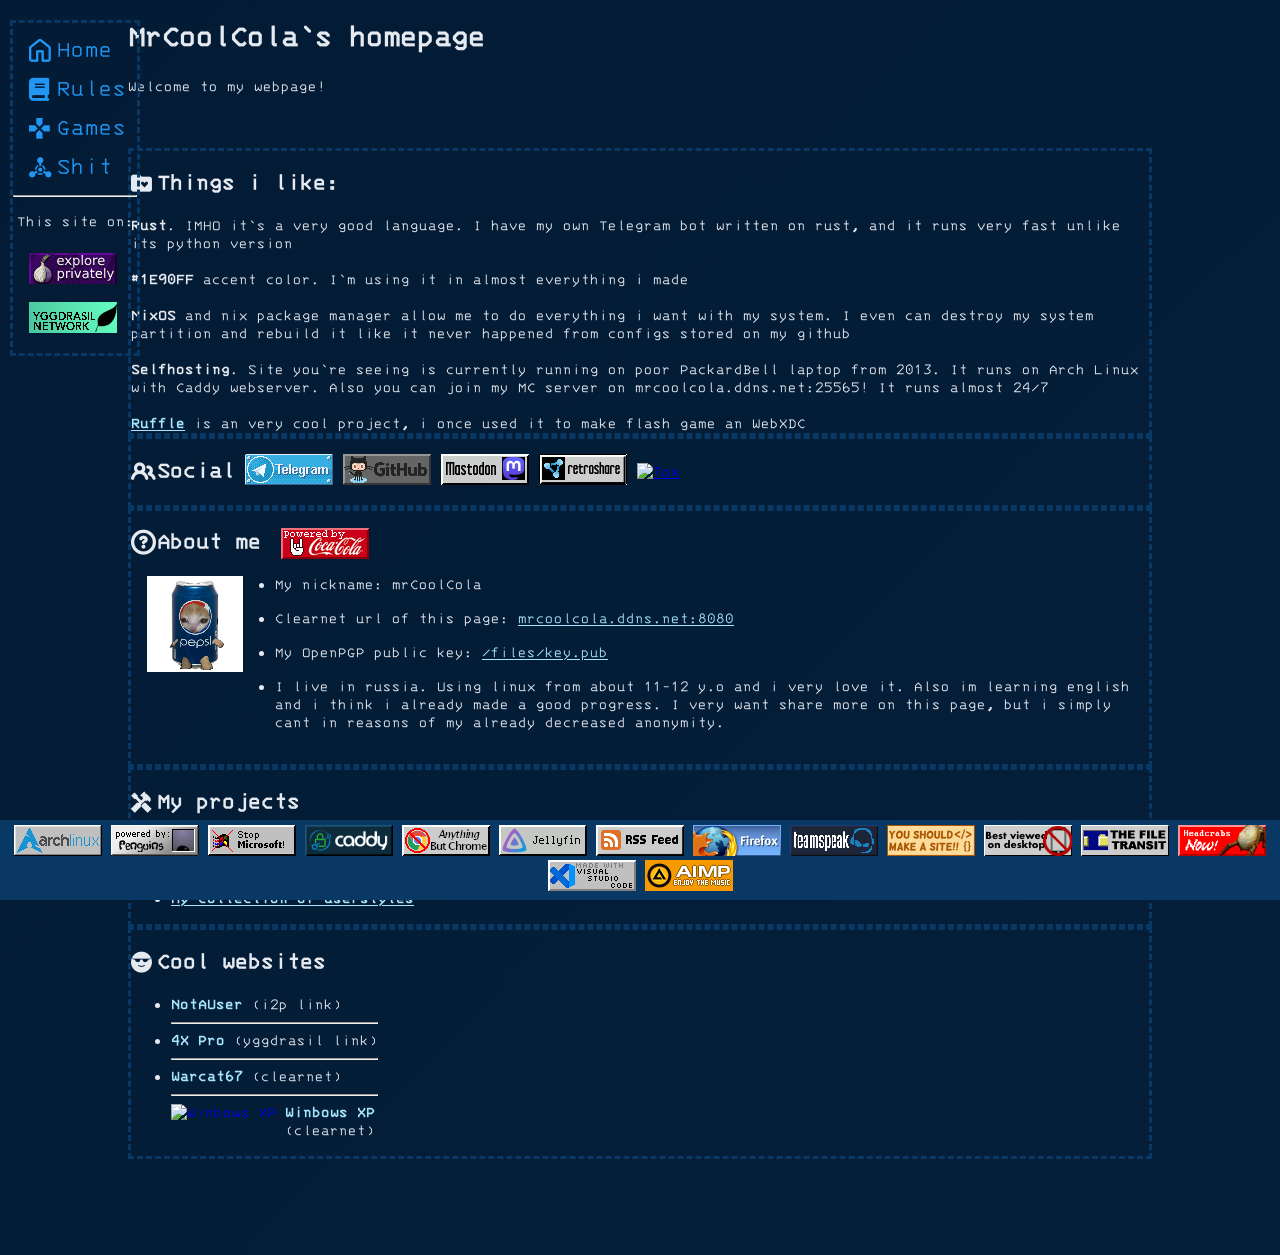
==== commit a854ad10: "fix: retroshare link feat: add tox link" ====
--- a/index.html
+++ b/index.html
@@ -86,7 +86,8 @@
                 <a href="https://t.me/urancontrol_bot" rel="me"><img src="assets/buttons/telegram.gif" alt="Telegram" style="width: 88px;height: 31px;"></a>
                 <a href="https://github.com/Supply12" rel="me"><img src="assets/buttons/github.gif" alt="Mastodon" style="width: 88px;height: 31px;"></a>
                 <a href="https://mastodon.social/@mrCoolCola" rel="me"><img src="assets/buttons/mastodon.gif" alt="Mastodon" style="width: 88px;height: 31px;"></a>
-                <a href="retroshare://identity?gxsid=e427ffa2edf7a06daafc3a151d0541a0&name=mrTorCola&groupdata=AgIRBAAAEscAAAAAAOQn%2F6Lt96Btqvw6FR0FQaACEQAADe8CAhECAAAN6eFgQGzDb7NeYzQNd3I4yI8TUXNAALQAAAElwsBcBAABCAAQBQJqYlAvCRD2kHYk8Ty5AwAAekoH%2F3TyGmnVAfjIzyXVW%2BewIvw0vwpPUIwSq0X9ZLlezFvlPcAPKJCyi%2F7nY5FJGnyDx3ctWv3LsOIfR%2FQzpveNl4%2BMg3UCxA%2BEYQMrW3xN%2B0d1N0SiZNp9pI3HPna9hTWrUVpwpAWEBOtRqaJJcNkzFh9qYiBSnYmau%2Fuwkn7qzFj6HxCfKVstoWN9AKRNdXJXztM5uIcUR9Dch4ra1dA6yO3lRxBfVyg5tqI%2FHix8wGRAZobgfVHheiESJK%2BSp9Gpeddj02O4gkHzI55Y0sIG5RZuYP%2FOlxf1U1jLpeSY1GJ8muLfm2%2FSzAxdkwIMU2EMXw8dXvMRR7ZSXM9aay57vNsQJAAAAAYQYAAADKIAAAAAATAAAAyY%2F9j%2F4AAQSkZJRgABAQEAZQBpAAD%2F2wBDAAgGBgcGBQgHBwcJCQgKDBQNDAsLDBkSEw8UHRofHh0aHBwgJC4nICIsIxwcKDcpLDAxNDQ0Hyc5PTgyPC4zNDL%2F2wBDAQkJCQwLDBgNDRgyIRwhMjIyMjIyMjIyMjIyMjIyMjIyMjIyMjIyMjIyMjIyMjIyMjIyMjIyMjIyMjIyMjIyMjL%2FwAARCACAAIADASIAAhEBAxEB%2F8QAHwAAAQUBAQEBAQEAAAAAAAAAAAECAwQFBgcICQoL%[base64]%2BTl5ufo6erx8vP09fb3%2BPn6%2F8QAHwEAAwEBAQEBAQEBAQAAAAAAAAECAwQFBgcICQoL%[base64]%2BPn6%2F9oADAMBAAIRAxEAPwD3%2BiiigAooooAKga9tkba0yZ9AcmqHiXUk0nw9e3jn7kZ2jPU9hXj1v8WbSMhLzTZR6mLaf8KajKWyE5JbnuiSpIMqcin5rxtPiloNwhWODUoXPR0C7h%2FMVuad42FwgNvHrdwB38hT%2FJav2NW1%2BVmft6V7cyPSM1HJMkS7nOB64rzu78bxWbiW7g1lVB5jkhVVP%2Fjuf1rHu%2FivoAJB069z%2Fs4%2FqaPY1bX5WHt6V7cyPWFvrVzgTpn0JxVivCJfirbTyCO00yQAnGZmXj%2Bdez6JeLf6LaXKtu3xLk%2B%2BOalxlHdGikpbGhRRRUjCiiigAooooAKKKKAPG%2Fi74nDyLo1u%2BVj%2BaXB%2Fi9K8TmJZziuy%2BIpKeMNUwf8Alu1cVvOea9LDwSjc8%2FEzd7D43dD8pI%2FGtO21O%2FiXEVzMn%2B7IRWSGB5IqwuwYzvOeynFd8JWOCcU%2Bhaur%2B9m5luJX%2FwB6Qms9mZjySfxp7iMZz5mfQ1DuHZaUpXHGNieBisgIr3n4TeJPPtDpdw%2FzA5jya8CD%2BgArrfBG%2BTxJpgEroftURJU4zhwcfQ4xXFiIJxuduFm1LlPqSikorzD0RaKT1paACiiigAooooA%2BYPiVx4x1T%2Frsa4dVeSRURSzMcBQMkn0rufibx4y1P%2Frsf5Vj%2BFEFt9r1dlDSWoWO3BH%2FAC2fOD%2BADH64rvhUVOlzvoccqLq1lTjuzWsPDthpAH9pwNqOp43GyR9scP8A10Yck%2Bwrfiv9XRAtkbPT48cR2tuo%2FXGf1qhbwNFbgZJdvmZieWbuTVyzLh1BB4HJrx6mIqVXeTPbpwpUFanFPzauyrc6%2FwCIIcrczLcx9xLCkin8xVe10jTPGMjW0FimnakELrNbD9y%2BP7yfw%2FUevSrV15hnKgHaOc1f0O%2BXR9QNyIVbeuyTjnbntU0a1SnNNS0Lryo1qTU6av0a0PMb%2FTrrSr%2BayvIzHPE2GU%2FzHqK6fwKf%2BKn0v%2Fr5j%2FnWt8SRbakRf2%2B0yW4jDMv8Ub7sZ9wysP8AgVY%2FgU%2F8VPpX%2FX1H%2FwChCvcnPnpXPnacOWrY%2BpaKWivOPQEpaKKACiiigAooooA%2BYfif%2FwAjnqf%2FAF1%2FoKh8KQpLosasQFN5IzZ77Y0A%2FwDQzUvxQ48aan%2F11%2FoKxtESa%2F8ADt%2FZ27YuIZllQA4yrDaf1CD8a6aivQsY0pcuIT9fyPRl08tEssZV4x97Bzir9jpa7d396uF8O2%2BtaJGzTwHynYbmZyTjkEDt%2FwDqr0jT7yD7OuXUEdq4fZI7OZmVfaXt8xIlyzYxVGeweKLBwW9j0q9rN%2FOsbrZDdO4wv1rzSOy8QTSvHtu1uDJ8zM2FFJ0kCm0bGqxOtrqm%2FGxrIH8Vmj%2F%2BKqp4EP8AxVWkL3a7jA%2FPP9Kta%2B62mgXERlMkmIrVm9XJ8xvyCJ%2BdZ3gsuPFfh9k7alBn6Fsf1r0acXGgkzgk0690fV9FFFch0hRRRQAUUUUAFFFFAHzB8Uv%2BR01P%2Frr%2FAErk9B1UaTqqTyBjbuDHOq9Sh649xwR7gV1vxU%2F5HXU%2F%2Bun9BXnxr0KSThZnFVbjUuj2ZdTg8wWTElXAkt5C2RMnZlOBn39DxUR1aJZdo24HBHevOdG8QNZW5sL23W908tu8lm2tG396Nuqn9D6VtxS6JcyCS211oCOkWoQsGH%2FA0DA%2FkKwqYW2sDoo4lXtM9F0pIHtRdytyw4HpzWZ4h8QBrtNN02Pz76Y7QqY49ye1c0%2BqW1tHtl8U2yxjollBJK5%2FFgornb7xJBFbS2eiW8lvHMCs91M26eYdwSOFB9B17k06WG6z%2B7%2FMVXELaAeIr2J5otPtpRLBa7t8oPEsrHLv9OAB7KK6b4Y2sdx4gsmcZZLmNlOOmGB%2FwrzpTXqnwpjU6pYNhcmc8nrkY%2FxretpA5qOs7n0TRRRXnHeFFFFABRRRQAUUVT1XUI9K0u5v5VZ0gjL7UBLMewAHcnigD54%2BImmXGqfEHUILdePMG9z0QYHJriLfSIG1C%2BSe822dkpaWeNNxYbgoCjPJJI710viPxde3iX5kt5ra8upy8haMoFXsBnB6YGcVz2hXtpZ2Wri9RZkmgRPKL7Wf94udp9QOfwrroObjfoc1dQvbqKdCS7hjuNEnkvI3mWBopIwksbt90EZIIODgg9u1Tf8ACLpJcmzt9a0%2BbUAdv2ZS43N%2FdVyu0n8adZ%2BI7PRERdFtp9xuI55pLp1JYISQgCjgcnJ61sf8JXaG5N4dZu2izvSyaxiZ0PYCQgqAD%2FFjPtXRefQwtE5q10NpLQ3l%2FeQ6fbeYY1aYMWdh1CqoJOO56Vbt%2FCMs97Gq3aT2UkElwk9qhcyKn3lVDg78kcHFaOqHTdR8O6JLqV5cW11ItxL5qxCRXzM%2BQQCMHPcVlvquk4tLFH1BLKyDtHPFtWV5WIyxGcKMAADOeKOaTHZIWS0jGkXkVkbgqL2CNUuIlRyxSTr1I5HrXovgrSpPDUlrdzMJZEbe0SnH4A15zqHiiS8kPlxMAssDpJK%2B%2BQ%2BUrKCx7k7sk12fhbWNS1NcSqbjzWY8KAUOeAMdR9fTvXHivbcvuHThvZc3vHvuk63Z6zEzWzEOmBJG4wynGf8AJrSryLwQ1%2FfeKUeyLLBB%2FwAfUhB2leRs9CSQOO3WvXa5YScldnTOKi7IKKKKsgKKKKACiiigD50%2BJUMcviHxG7orPH5ZRj1U%2B1eTnrXrnxQC2fiTXI7jdG11HG0GVOH%2FAB%2FP8q8mEbPIEQZZiAAPWu6g7RuzjrfEMXk0dDWzfeHp7G2NwsqyxgZfjBFZDLxmtqdSNRXiyJwlB2khrO7AKzMQv3QT0%2BlNp2CWwO9d1oPgBJ4Rc6tKy5GVgjPP4n%2FCorVoUlebKp05VHaJwq16j8JpN%2Bv2UZCjZL69SSCP69K4HXNOi07Wri1gLeWhGA%2FUZAOPfrXbfCO2lm8Z2flIWCHexA4AFRUkpU%2BZdR0041LH0yqqowoAHXiloorhOwKKKKACiiigAooooAxvEPhfS%2FE9n9n1K2STH3Hx8y%2FQ14P4u%2BHVv4XvUuInuFRZ02ZGUcFgOD26%2B9fSNc54w8M3Hieyt7WLURaRRyeZIph3%2BYQOP4hjHXv%2BlPmkk0hcqbTZ4a8avbspGdy4II61ysfhya%2FvriG3ntIlTDATzBODn19wa9zb4VTYVV1iPHc%2FZj%2F8VS2Xwb023kknm1O5muJQAzbFVQBnGB17nuazw8qlJtoutGFRWZ4anhPUrG5Scz2D%2BWwfEdyrZx2r0jTpxcWcUifdZQQPY12r%2FCnTPKkC3c%2FmFSEJC4B7EjFY8Hw513S7aOKCW1uVUBRtcqfryKWK561nbVDoctO6OLv%2FAAvZa34isWu5HgSaRYHZSB1OFJz7nH417f4Z8JaT4VszBp1uFZgN8p5Z%2Fqa4%2BL4e6zd3MEl1eW1qiMHPl5kYEEEYBAH45%2FOvTaKXOoKMugpqPNdBRRRWhIUUUUAf%2F9kCEQAABLsAAK8BAAAEteQn%[base64]%2FvZX5LcsjK7e82TaO1wAuTnj1K7IzN%2BO0lEQA%2F7ybotULZ1bAkfg2h2k2GuHH724uReSIvrVykDzRVb1jRrGS1Sp4rpd2yQxhrhixaVcNyP7kr3d%2FqO2466IifJRt1O0fX1hIzFl1jfzd0fqnK7E1EU3yxrHT0YFdkqlZ1X%2BCFYx1EWFxaNuWbTA813ly9e6EE7fH68yTS%2Fa9LmJVaA0N0rnvrWm%2FwajpmXgyu20kUOF6A0SNu8KnG7OkLzGbm4D52lTf0tQD4I7m9A0QQQAAAqQAoAAAAAYQQAAAAUwApAAAACZjZDdkMDA5NjI3YzE3ODUwYjRkOTMxMWJiMmE4OWUwOAAAACFqYjtzc8g88wEQAAABFDCCAQoCggEBAIvhG%2FE1LaEs%2By%2FsCDqiqQaBPFkNSurb6VhG2Zep2Vb79%2BS8XXKPvTZEecVC5CWj%2Bk0xAClIGftIGNh1SjdiOj25qh8zaRJYwjizdsVFl0zkVyGPFD85pKlZ%2F7TOxW3bUcboXQrkXmjK013C%2B%2FhHf4LT9FP6LzGUGO8c0G%2F1sgMlVqNqqIq901DXXGfXfDHNPjtOZesv4YAhLcSEFRZoVPU5XocQRY3agySw5Ssdpz3uUHyNzE7VkHRcBIDpbgdRAcIjRROiK3CYbbGDF2SIBCzfK71iRJIYx%2Fs5vt1APxlYyLbSYsupbeDovHr4twQZsyT7ghv9olMfm1OwHNkEbV8CAwEAARBAAAABTACkAAAAJmU0MjdmZmEyZWRmN2EwNmRhYWZjM2ExNTFkMDU0MWEwAAAAQWpiO3JzyDzyARAAAAEUMIIBCgKCAQEA86oAJfCctlMo4yFHZbqKIThrgAy3zRlB%2B6mjXy4DwyCNw4w1qC%2FWTJCXdMKVUAC22bIVeW0VtMmPWVuWNlDqfPP%2FkrITEUtJ7NX606TzdDKzLvgsHrU0bLDkn05SORWcpjvgyp8i0Cgz96LVKYbtm8HNdHAR0KVYa0uUw9qs%2F76E62qhwIiQpsv%2FHEM1tUdskdcPnzqSRE04RnwSimbOpN9kFFMrRla2hfzDZ7fPH3KbvGpuxOkc%2FyNWjmnGplc71eoqBDmIqU8SiAqxnPWREYzdFh9T0aslJwvviuQrhSFuzKNkmWZ7o9lo2iAPTkGuziUymYwlqjgqLHI03qpTSQIDAQABAAAAAA%3D%3D" rel="me"><img src="assets/buttons/retroshare.png" alt="RetroShare" style="width: 88px;height: 31px;"></a>
+                <a href="retroshare://certificate?radix=CQEGAcGaxsBNBGpiO2wBCAC/MHLn454ZjhoAoPJrEyn+9kIrdXNU6C38XNrnIHTH5TGQYAP+wYVv15wq0go5cbw6Rdk0We+yO2U67JEH2yHOYEHIz6ehGl2tM9xe2fda0Tvr7orDf0OTLm5Zosl+xF90POJrG0ojyvVyCWQ3hISO+sp1cyUHsVUUreU6//GTORaW8Aemvmo2CDgOEuqA09+H0tfUK+u7p3tz3cGvaWZkui6EegG9JbREPw/UwPAvxZWC9arK0ZktAltY6cX+RsEdKtAKCm2LnpPZLzVc4oG1xU9UvkUv/AmCeuL6XG2NsBuEMd/2V9bYPpg9tm5zyBH2L0cN6vuISs3R61OR0rVrABEBAAHNJm1yVG9yQ29sYSAoR2VuZXJhdGVkIGJ5IFJldHJvU2hhcmUpIDw+wsBfBBMBAgATBQJqYjtsCRD2kHYk8Ty5AwIZAQAAtOIH/jCIstzDgsnagM2aqFSe0fq1w4hp3OwZqlzYXEyiKlms/eCt4aGWAnteWR/yJ6eQWWYFKnbjkW1LvxuPc0OUWsM12w78U3fQRu27RNaaoXvwUz2L4ZDCpztpo4ecbAtoWo/Fij7hd4nOXQysurdYeGl//[base64]/4QypeEXUkRHFj/lDfD4agcDBA7Y" rel="me"><img src="assets/buttons/retroshare.png" alt="RetroShare" style="width: 88px;height: 31px;"></a>
+                <a href="tox:F5A127BFC63D44498925060FDE2483828D72D5A8EE62A3217859D6C9C6CCF9425F3D67FA3EA6" rel="me"><img src="assets/buttons/tox.png" alt="Tox" style="width: 88px;height: 31px;"></a>
             </div>
             <div class="about box h-card">
                 <div class="about_title"><h2>  About me</h2><br><br><img src="assets/buttons/coke.gif" alt="Powered by Coke" style="width: 88px;height: 31px;"></div>
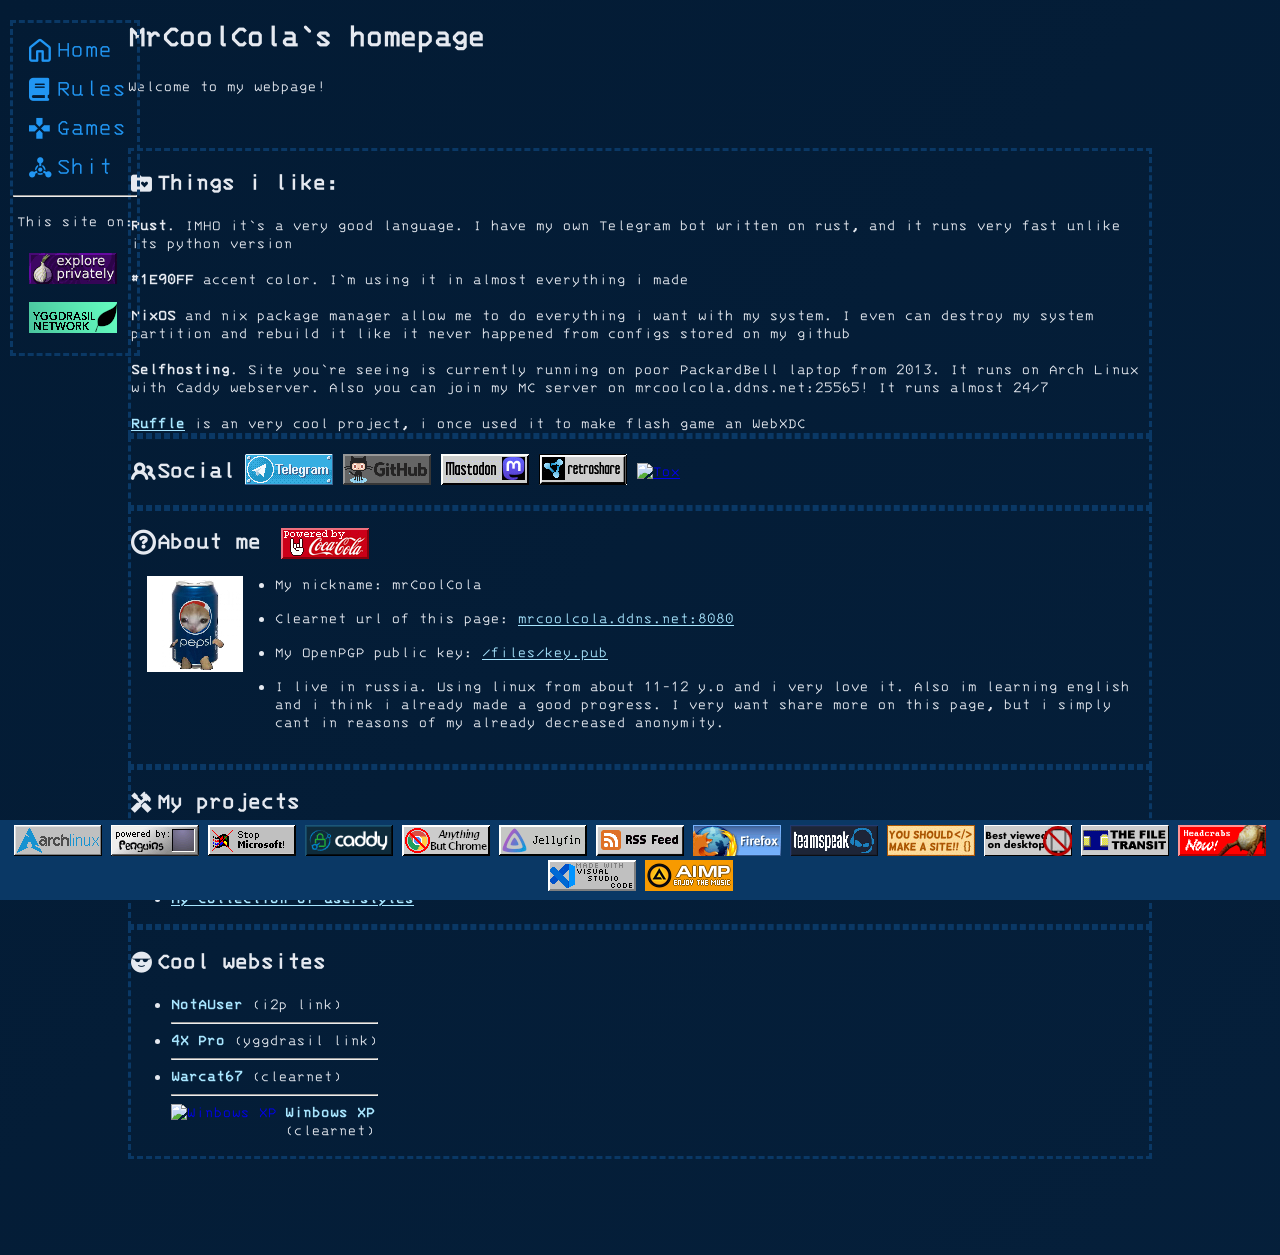
==== commit dda7ef5b: "feat: install giscus" ====
--- a/index.html
+++ b/index.html
@@ -152,6 +152,21 @@
                     </li>
                 </ul>
             </div>
+            <div class="">
+                <script src="https://giscus.app/client.js"
+                    data-repo="Supply12/http"
+                    data-repo-id="R_kgDORleZmw"
+                    data-mapping="number"
+                    data-term="1"
+                    data-reactions-enabled="0"
+                    data-emit-metadata="0"
+                    data-input-position="bottom"
+                    data-theme="dark_dimmed"
+                    data-lang="en"
+                    crossorigin="anonymous"
+                    async>
+                </script>
+            </div>
         </div>
         <footer>
             <a href="https://archlinux.org"><img src="assets/buttons/arch.png" alt="Arch Linux"></a>
--- a/styles/general.css
+++ b/styles/general.css
@@ -1,6 +1,6 @@
 @font-face {
-    font-family: 'MyFont';
-    src: url('../assets/3270NerdFont-Regular.ttf') format('truetype');
+  font-family: 'MyFont';
+  src: url('../assets/3270NerdFont-Regular.ttf') format('truetype');
 }
 body {
   font-family: 'MyFont';
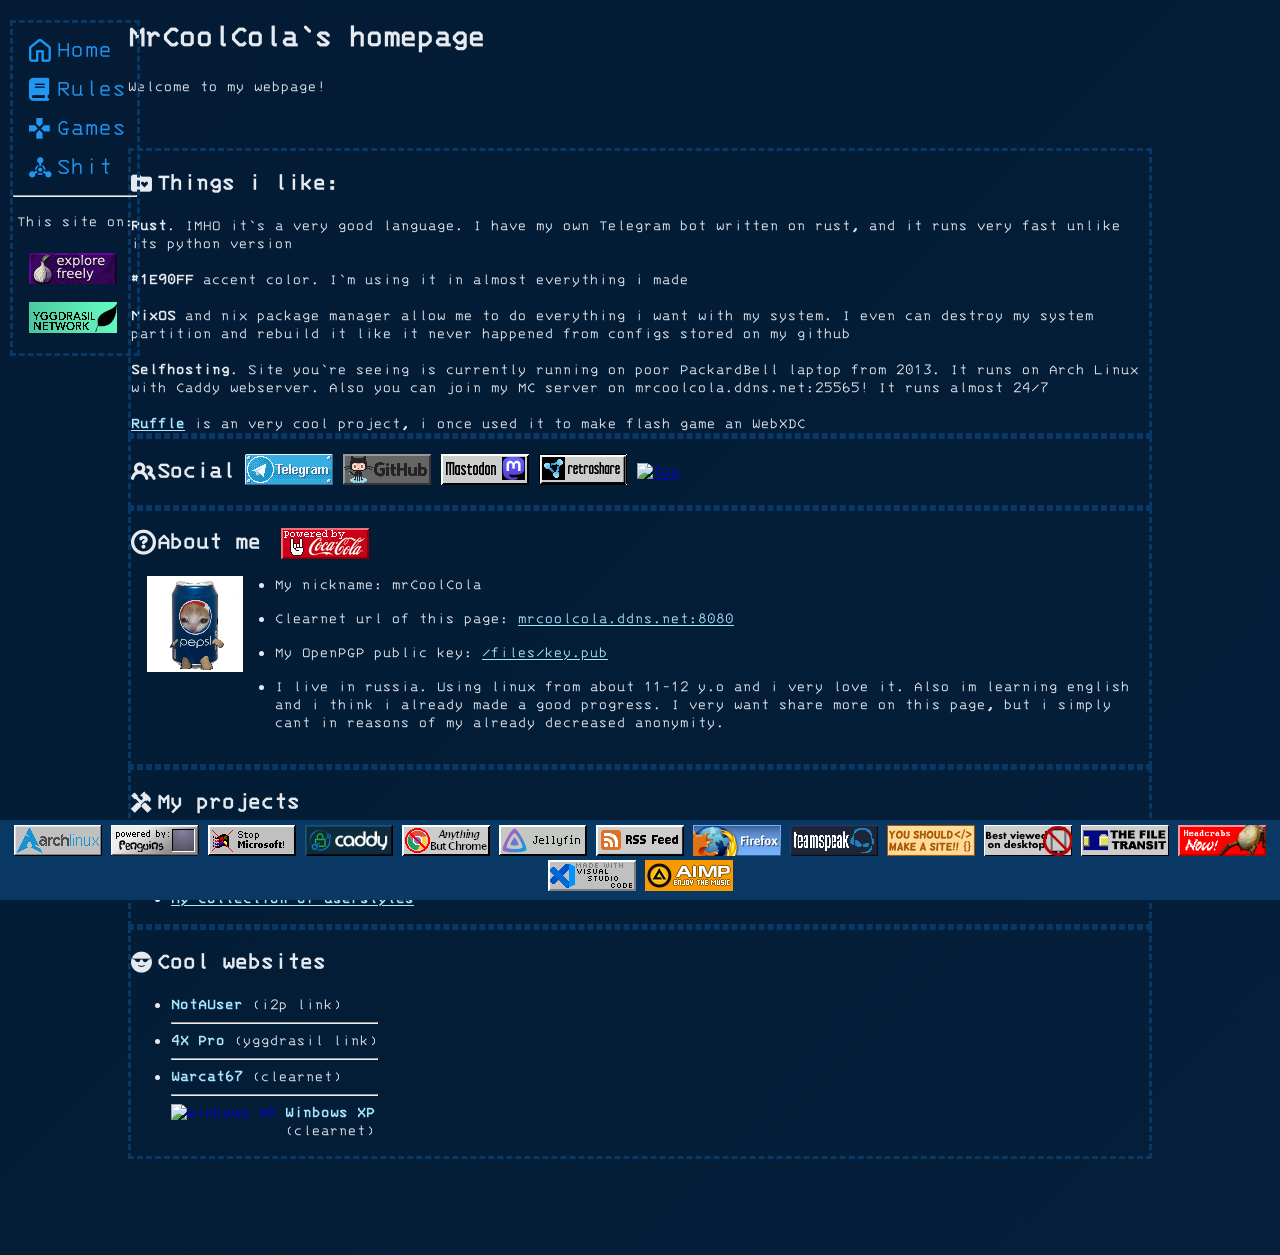
==== commit 475197e6: "fix: github username" ====
--- a/index.html
+++ b/index.html
@@ -84,7 +84,7 @@
             <div class="contacts box">
                 <h2>  Social</h2>
                 <a href="https://t.me/urancontrol_bot" rel="me"><img src="assets/buttons/telegram.gif" alt="Telegram" style="width: 88px;height: 31px;"></a>
-                <a href="https://github.com/Supply12" rel="me"><img src="assets/buttons/github.gif" alt="Mastodon" style="width: 88px;height: 31px;"></a>
+                <a href="https://github.com/mrCoolCola" rel="me"><img src="assets/buttons/github.gif" alt="Mastodon" style="width: 88px;height: 31px;"></a>
                 <a href="https://mastodon.social/@mrCoolCola" rel="me"><img src="assets/buttons/mastodon.gif" alt="Mastodon" style="width: 88px;height: 31px;"></a>
                 <a href="retroshare://certificate?radix=CQEGAcGaxsBNBGpiO2wBCAC/MHLn454ZjhoAoPJrEyn+9kIrdXNU6C38XNrnIHTH5TGQYAP+wYVv15wq0go5cbw6Rdk0We+yO2U67JEH2yHOYEHIz6ehGl2tM9xe2fda0Tvr7orDf0OTLm5Zosl+xF90POJrG0ojyvVyCWQ3hISO+sp1cyUHsVUUreU6//GTORaW8Aemvmo2CDgOEuqA09+H0tfUK+u7p3tz3cGvaWZkui6EegG9JbREPw/UwPAvxZWC9arK0ZktAltY6cX+RsEdKtAKCm2LnpPZLzVc4oG1xU9UvkUv/AmCeuL6XG2NsBuEMd/2V9bYPpg9tm5zyBH2L0cN6vuISs3R61OR0rVrABEBAAHNJm1yVG9yQ29sYSAoR2VuZXJhdGVkIGJ5IFJldHJvU2hhcmUpIDw+wsBfBBMBAgATBQJqYjtsCRD2kHYk8Ty5AwIZAQAAtOIH/jCIstzDgsnagM2aqFSe0fq1w4hp3OwZqlzYXEyiKlms/eCt4aGWAnteWR/yJ6eQWWYFKnbjkW1LvxuPc0OUWsM12w78U3fQRu27RNaaoXvwUz2L4ZDCpztpo4ecbAtoWo/Fij7hd4nOXQysurdYeGl//[base64]/4QypeEXUkRHFj/lDfD4agcDBA7Y" rel="me"><img src="assets/buttons/retroshare.png" alt="RetroShare" style="width: 88px;height: 31px;"></a>
                 <a href="tox:F5A127BFC63D44498925060FDE2483828D72D5A8EE62A3217859D6C9C6CCF9425F3D67FA3EA6" rel="me"><img src="assets/buttons/tox.png" alt="Tox" style="width: 88px;height: 31px;"></a>
@@ -114,11 +114,11 @@
                 <h2> 󱌢 My projects</h2>
                 <ul>
                     <li>
-                        <b><a href="https://github.com/Supply12/http" class="link">This website</a></b> - i made it just because i
+                        <b><a href="https://github.com/mrCoolCola/http" class="link">This website</a></b> - i made it just because i
                         can and have time for it. Also i implemented h-card in it
                     </li>
                     <li>
-                        <b><a href="https://github.com/Supply12/qbit_conky" class="link">Qbit_conky</a></b> - i wanted to display my
+                        <b><a href="https://github.com/mrCoolCola/qbit_conky" class="link">Qbit_conky</a></b> - i wanted to display my
                         torrents in conky, and i haven`t found anything useful. So i made this with Rust.
                     </li>
                     <li>
@@ -154,7 +154,7 @@
             </div>
             <div class="">
                 <script src="https://giscus.app/client.js"
-                    data-repo="Supply12/http"
+                    data-repo="mrCoolCola/http"
                     data-repo-id="R_kgDORleZmw"
                     data-mapping="number"
                     data-term="1"
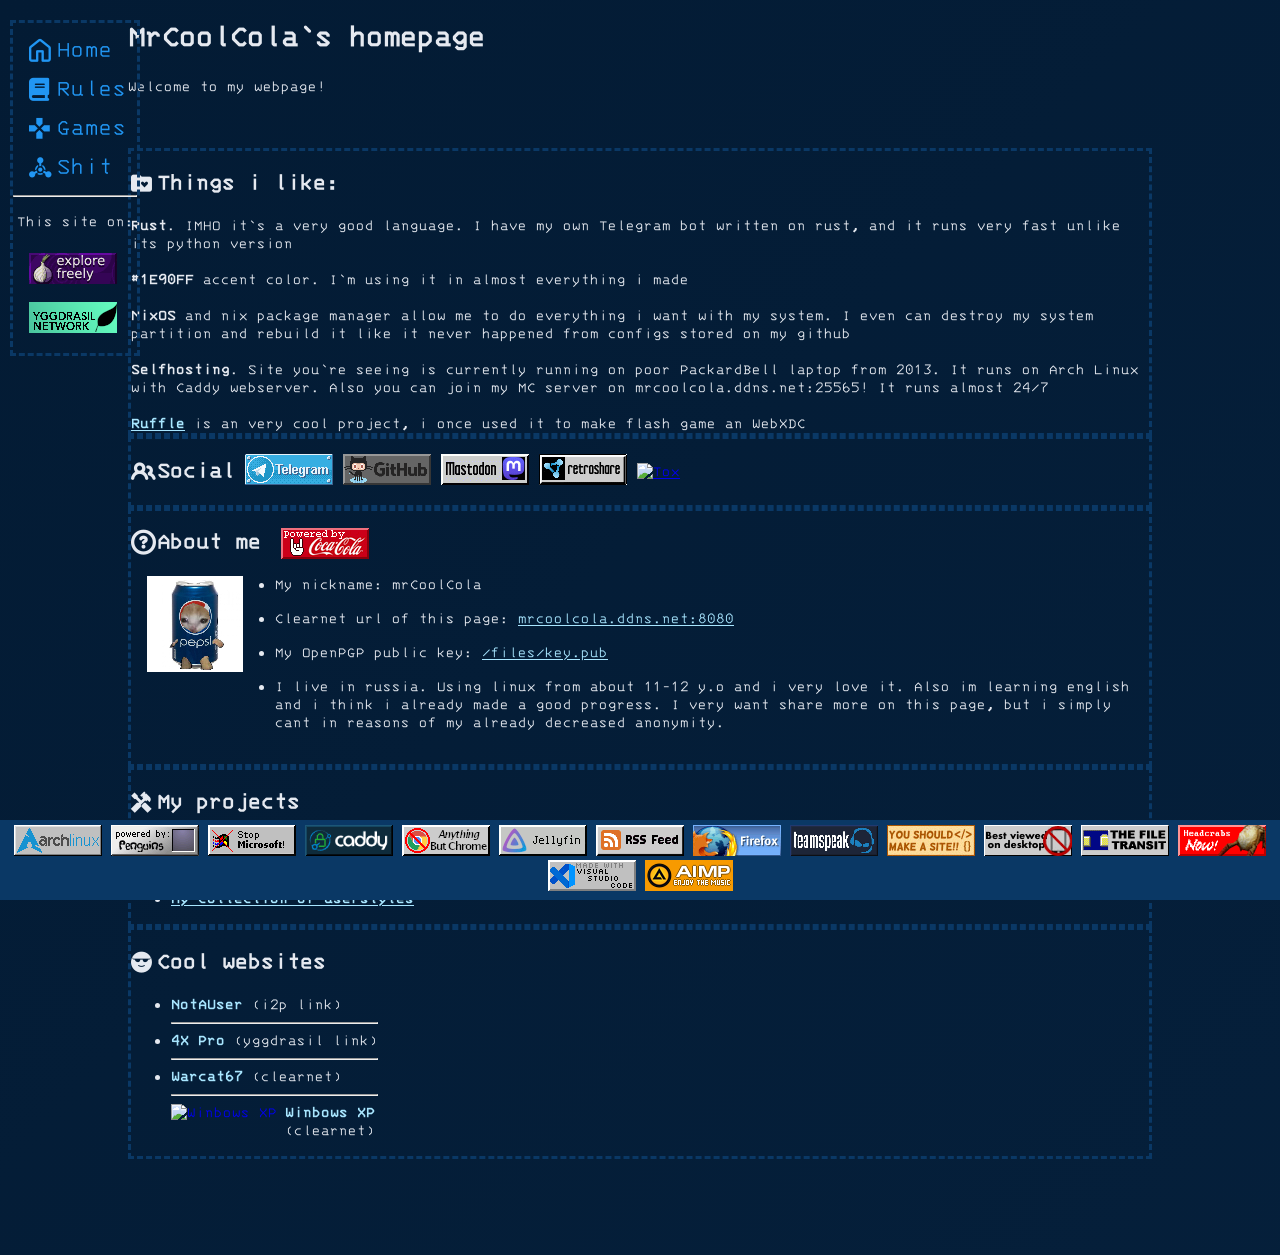
==== commit d918bab2: "fix" ====
--- a/index.html
+++ b/index.html
@@ -1,5 +1,5 @@
 <!DOCTYPE html>
-<html prefix="og: https://ogp.me/ns#">
+<html lang="en" prefix="og: https://ogp.me/ns#"></html>
     <head>
         <link rel="stylesheet" href="styles/general.css">
         <link rel="stylesheet" href="styles/index.css">
